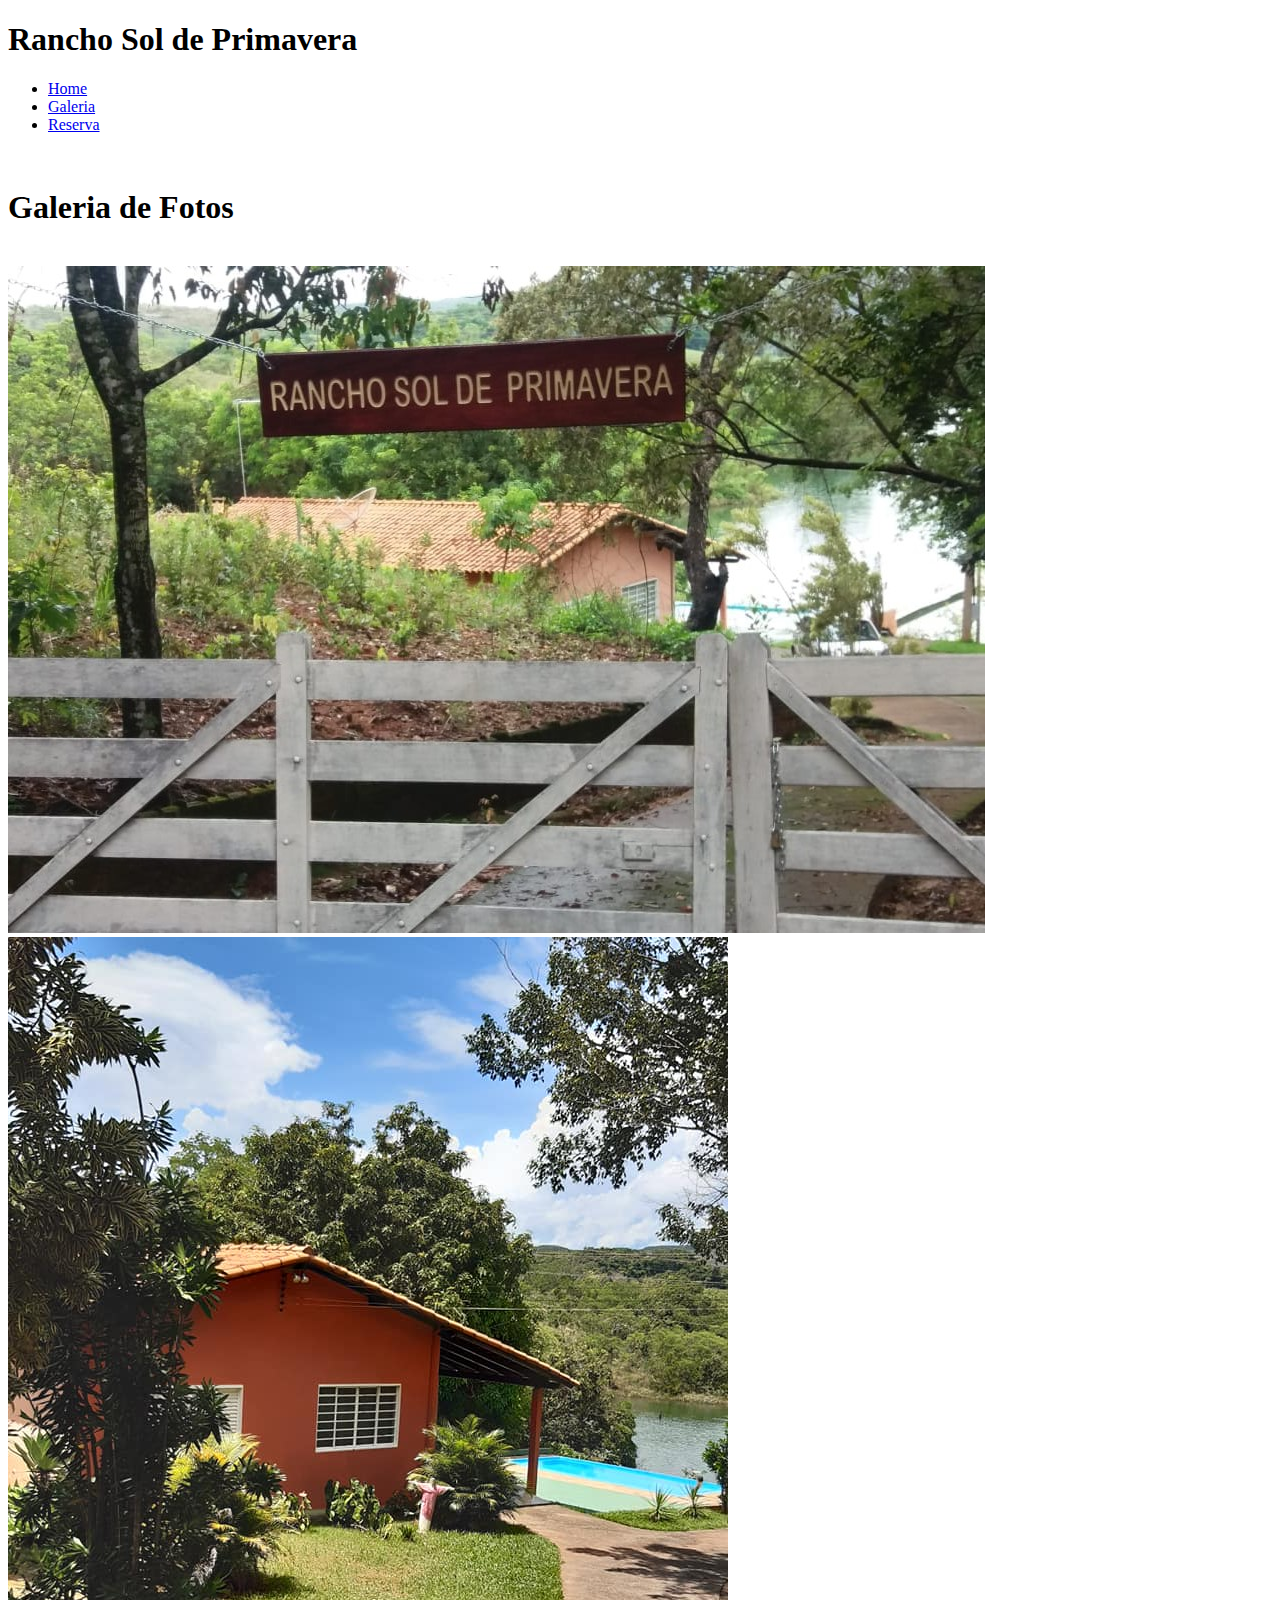
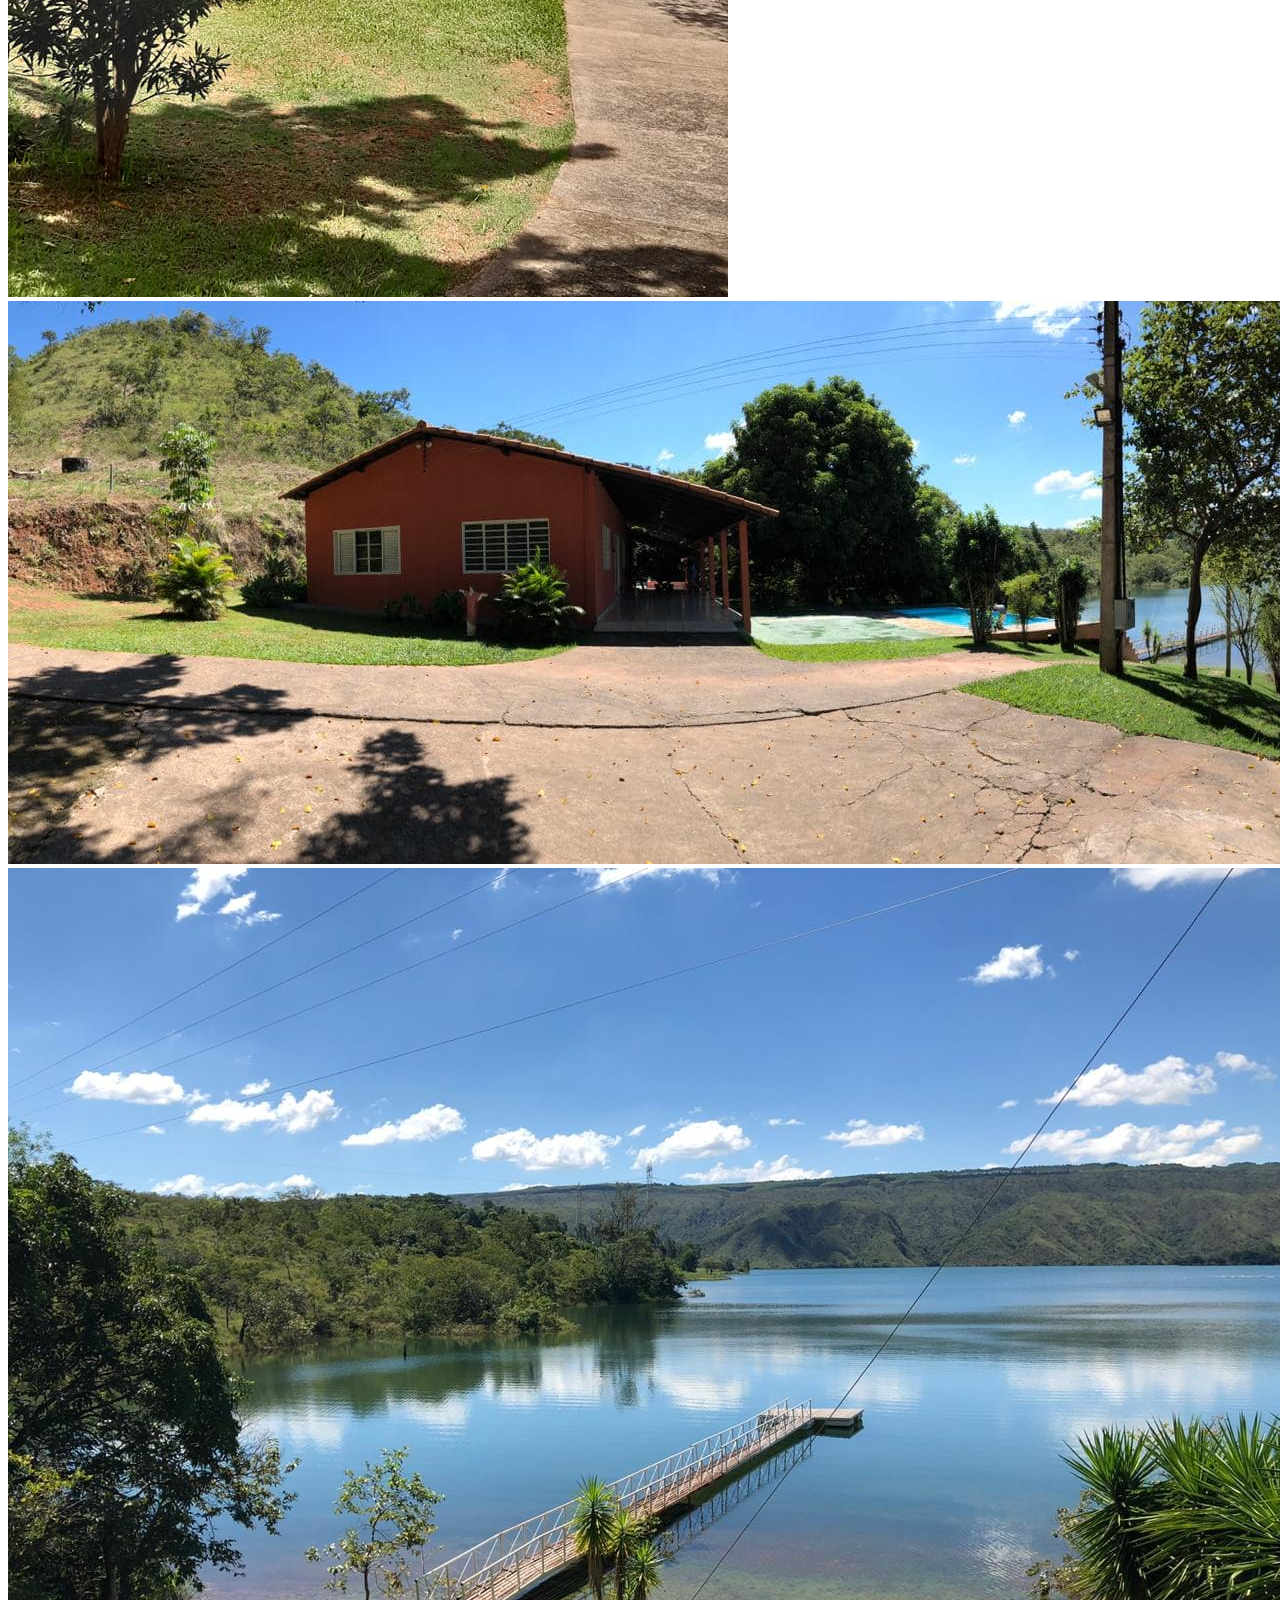
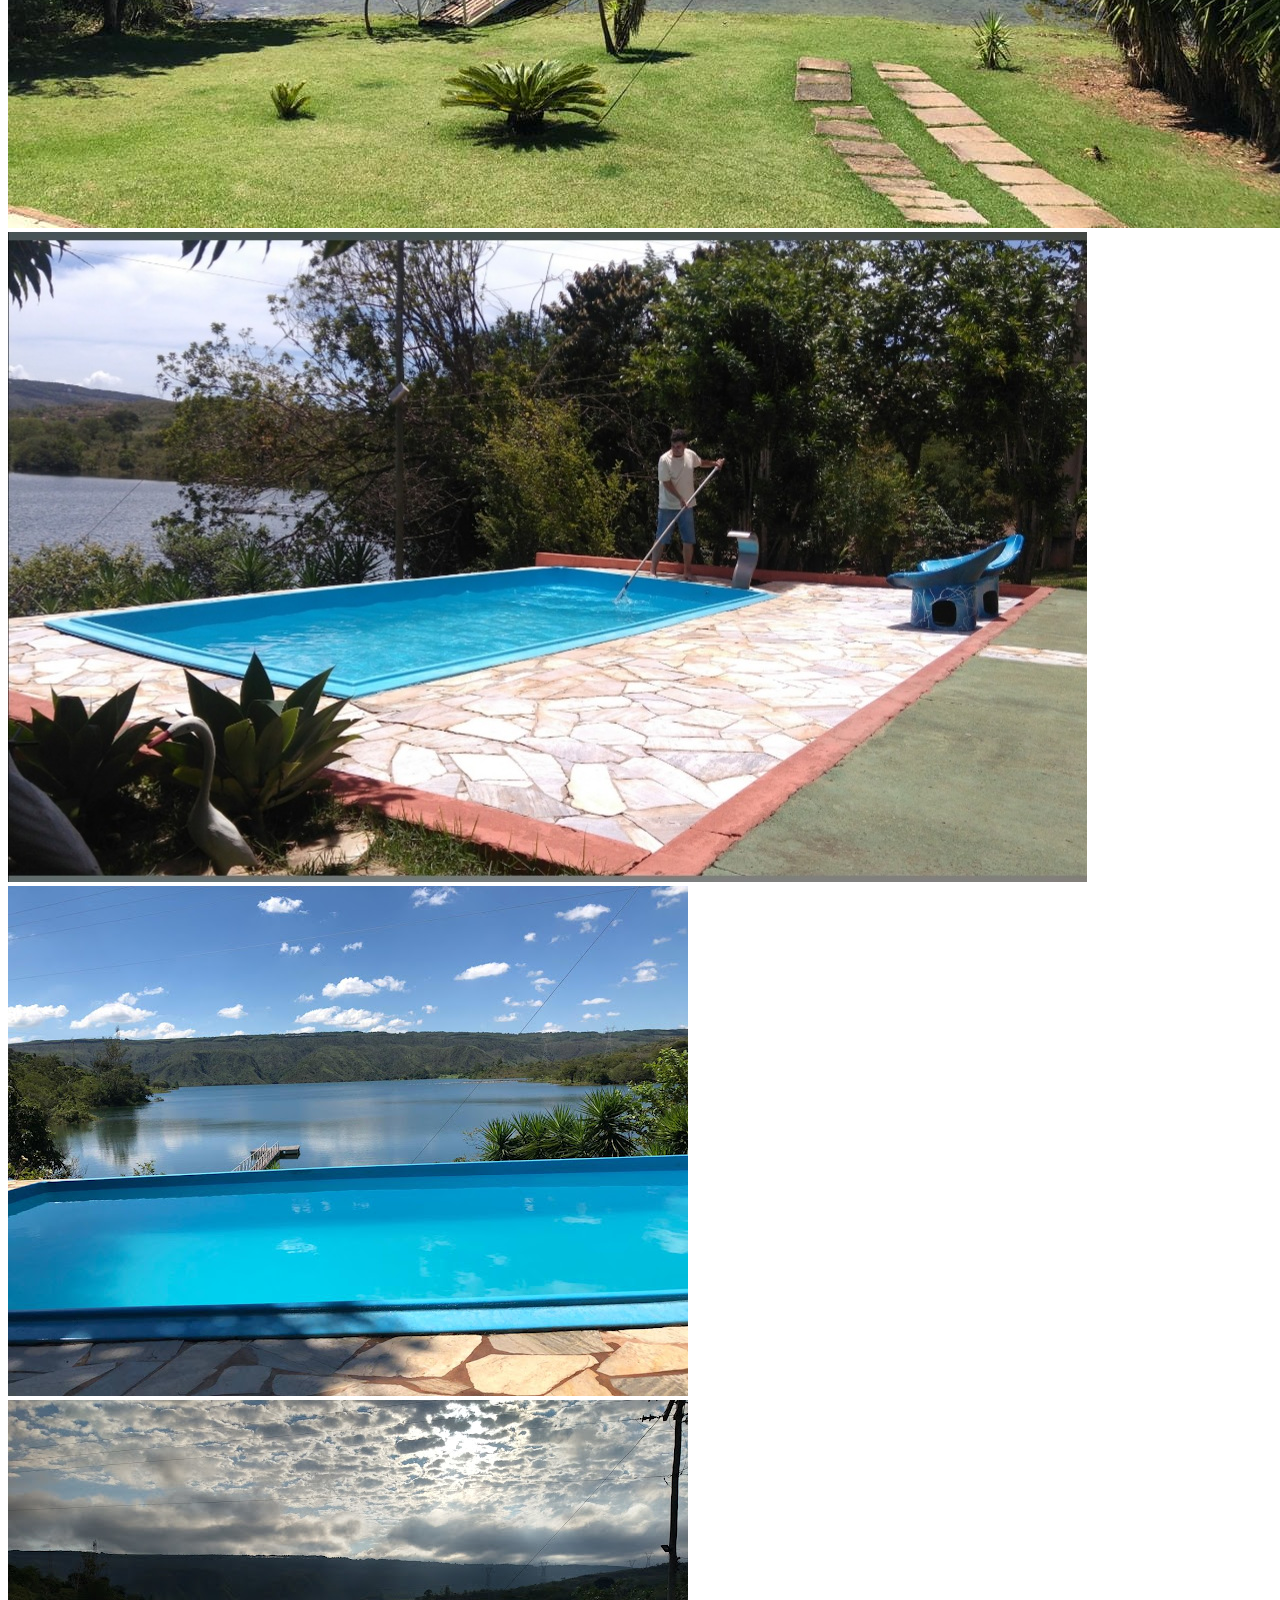
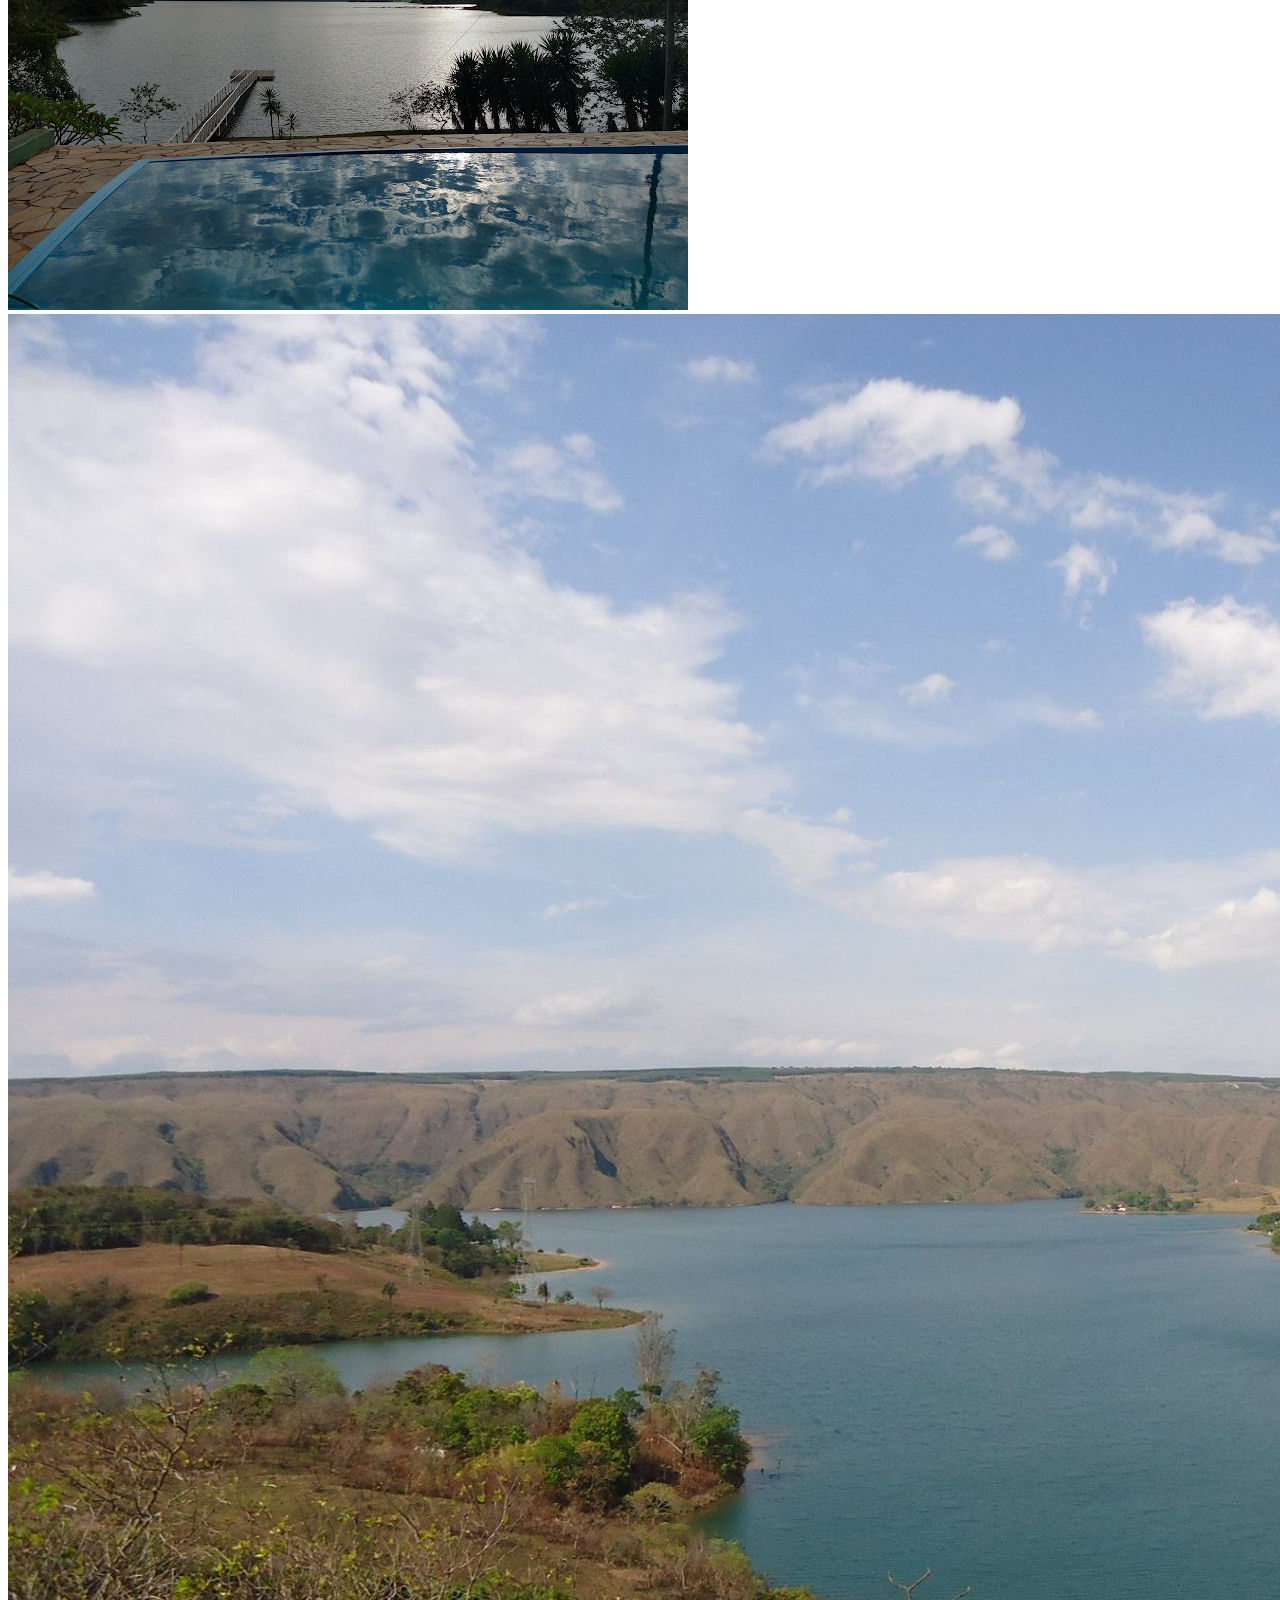
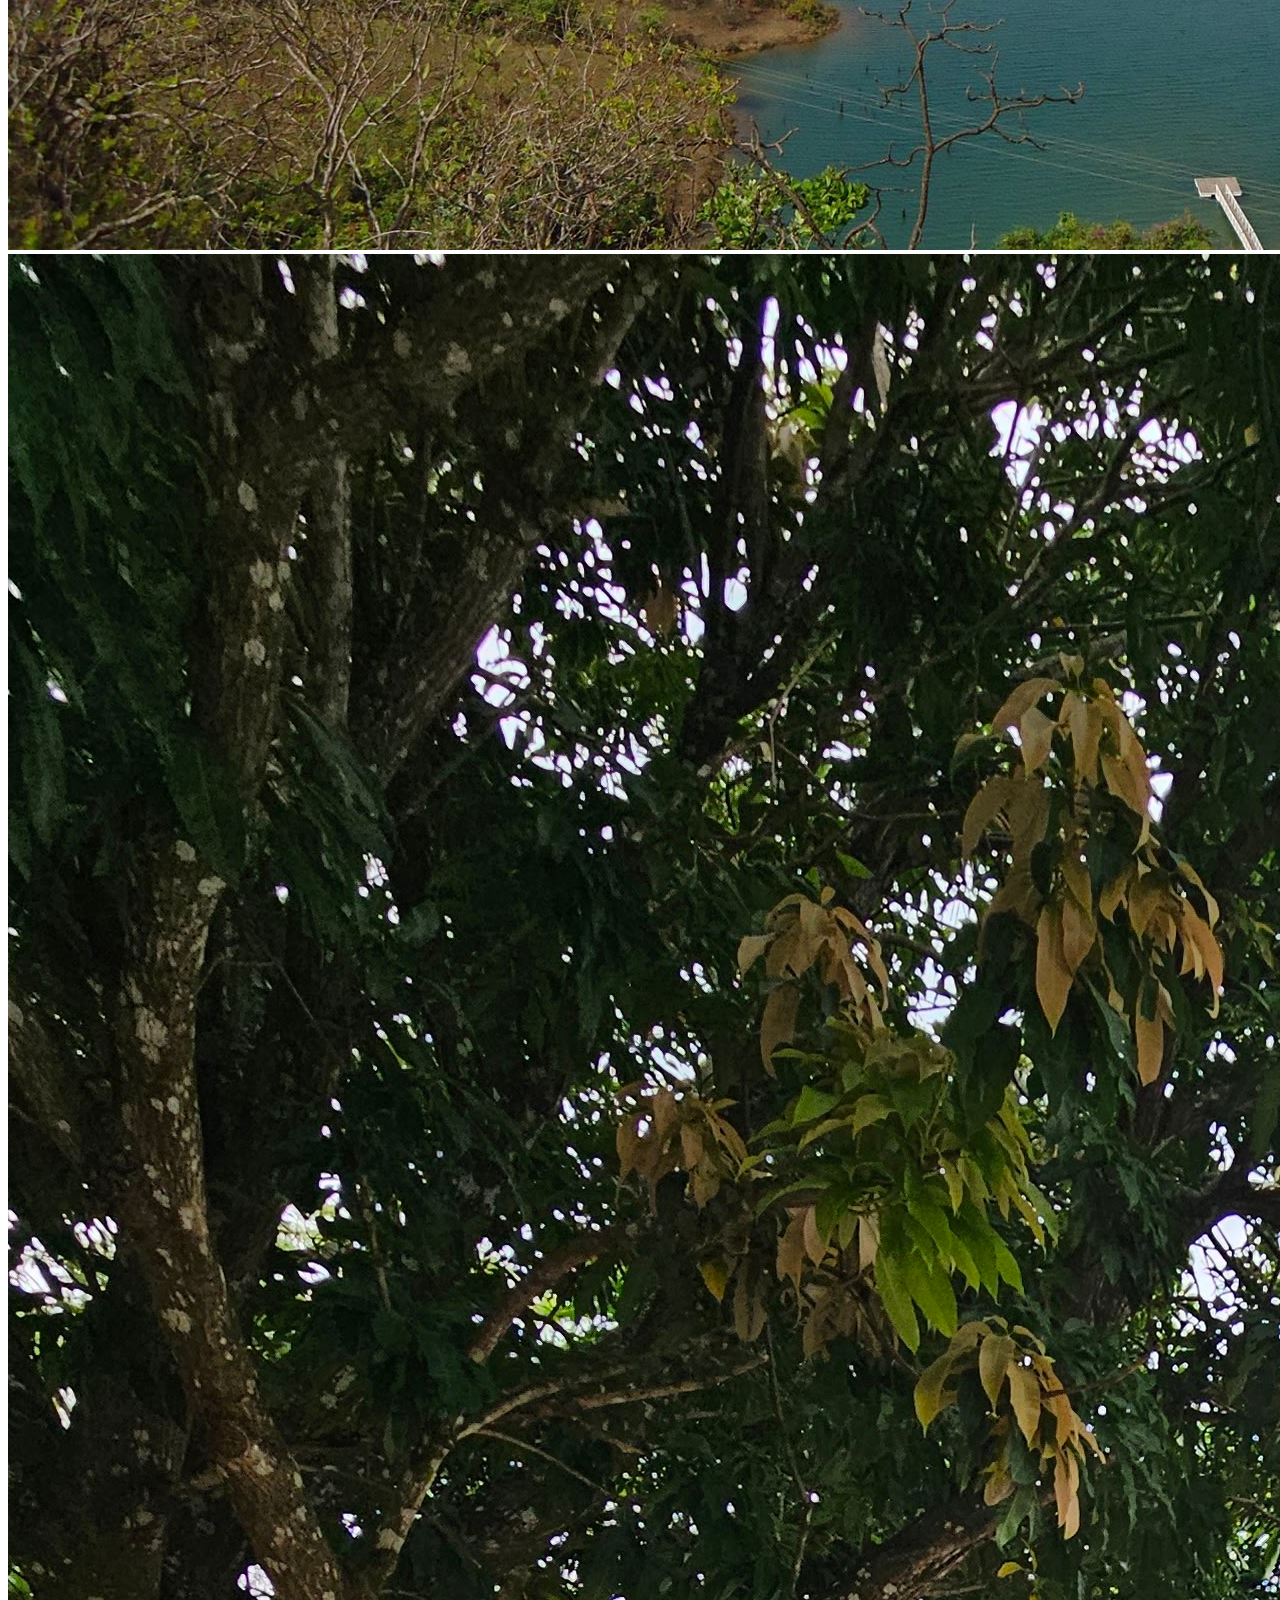
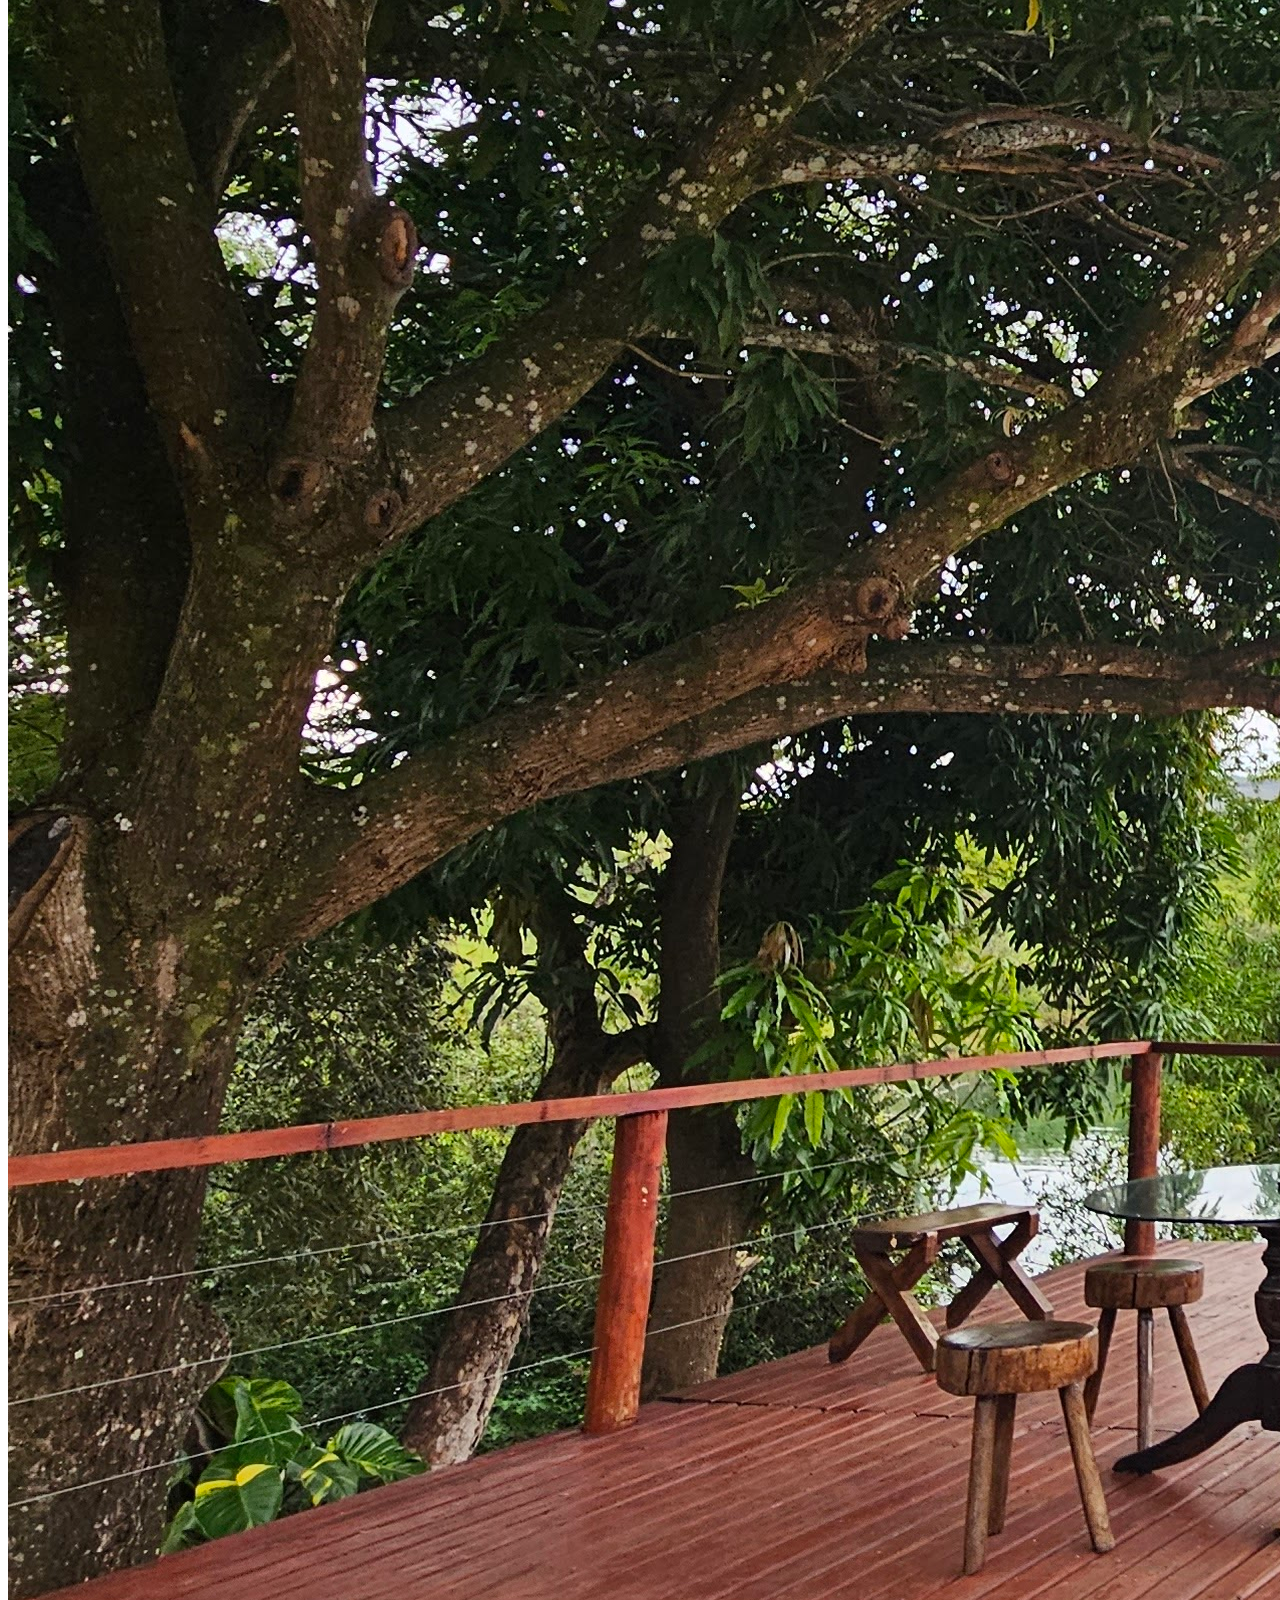
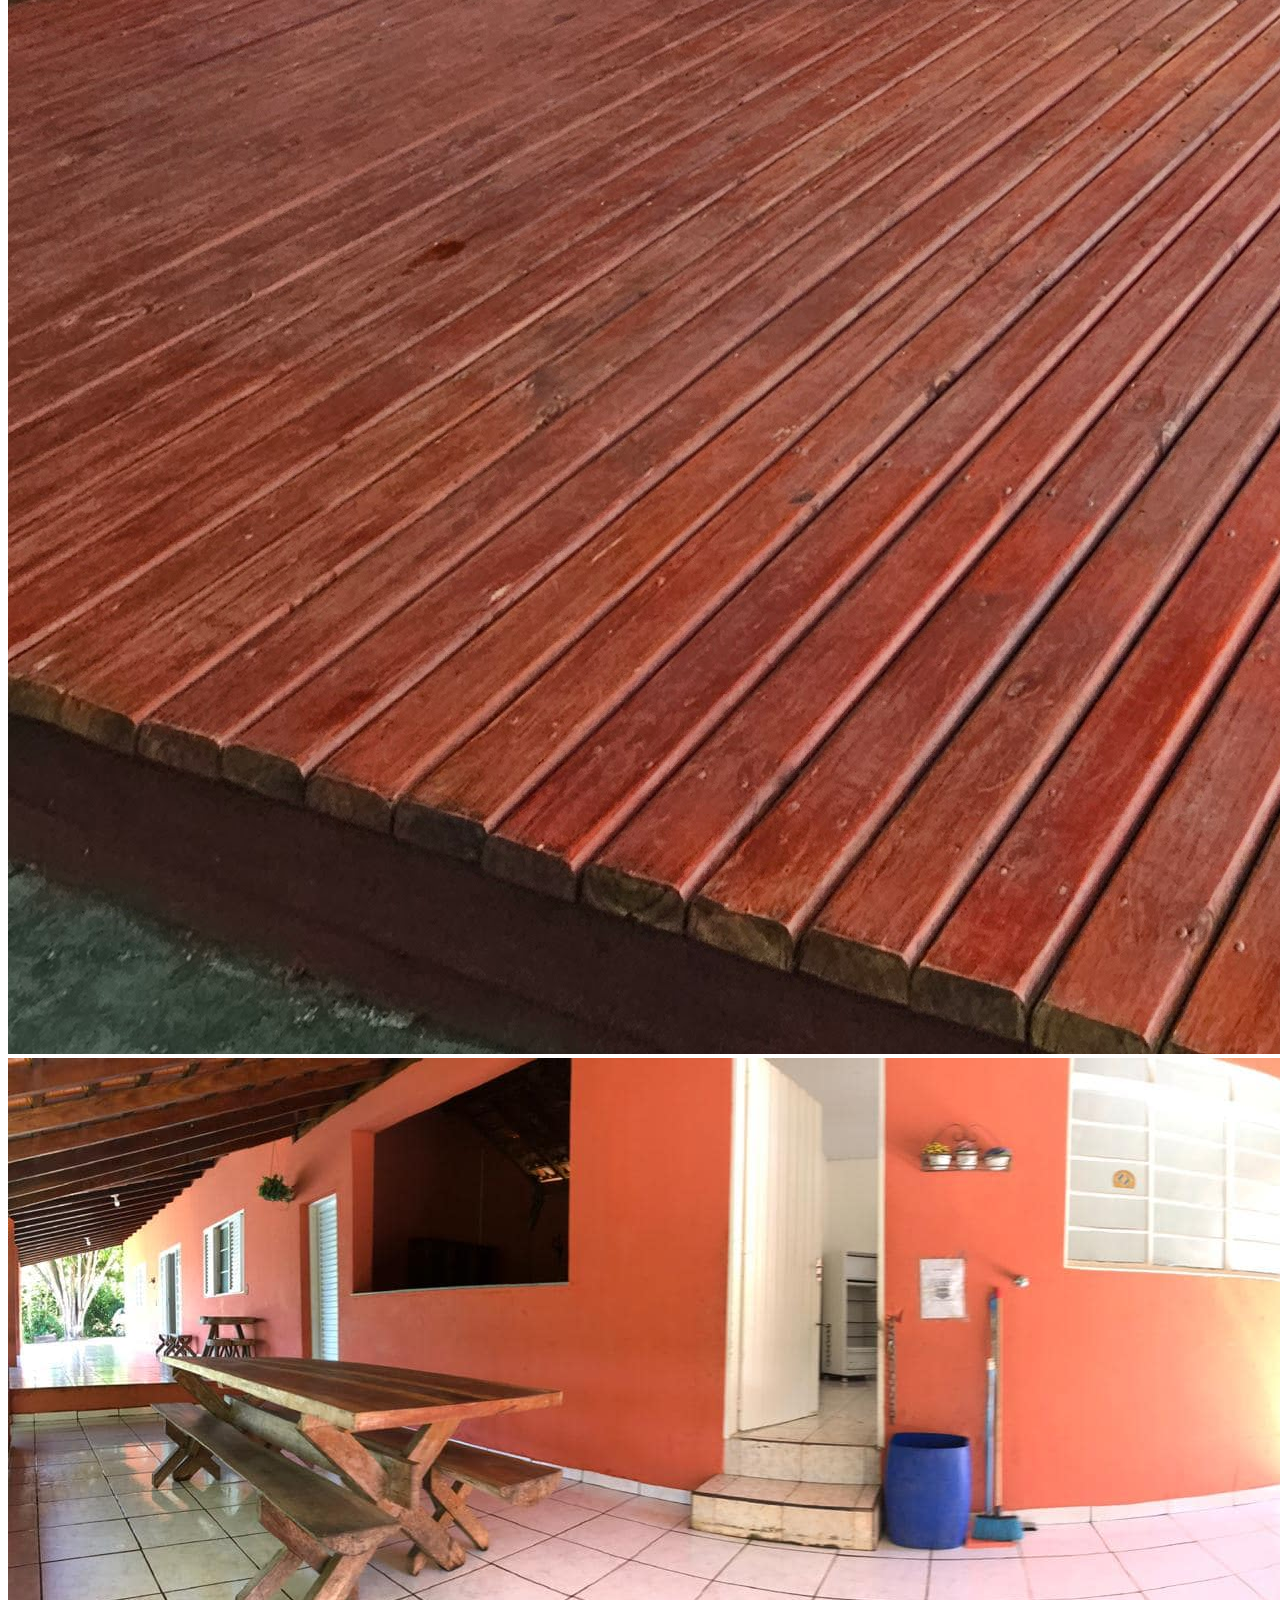
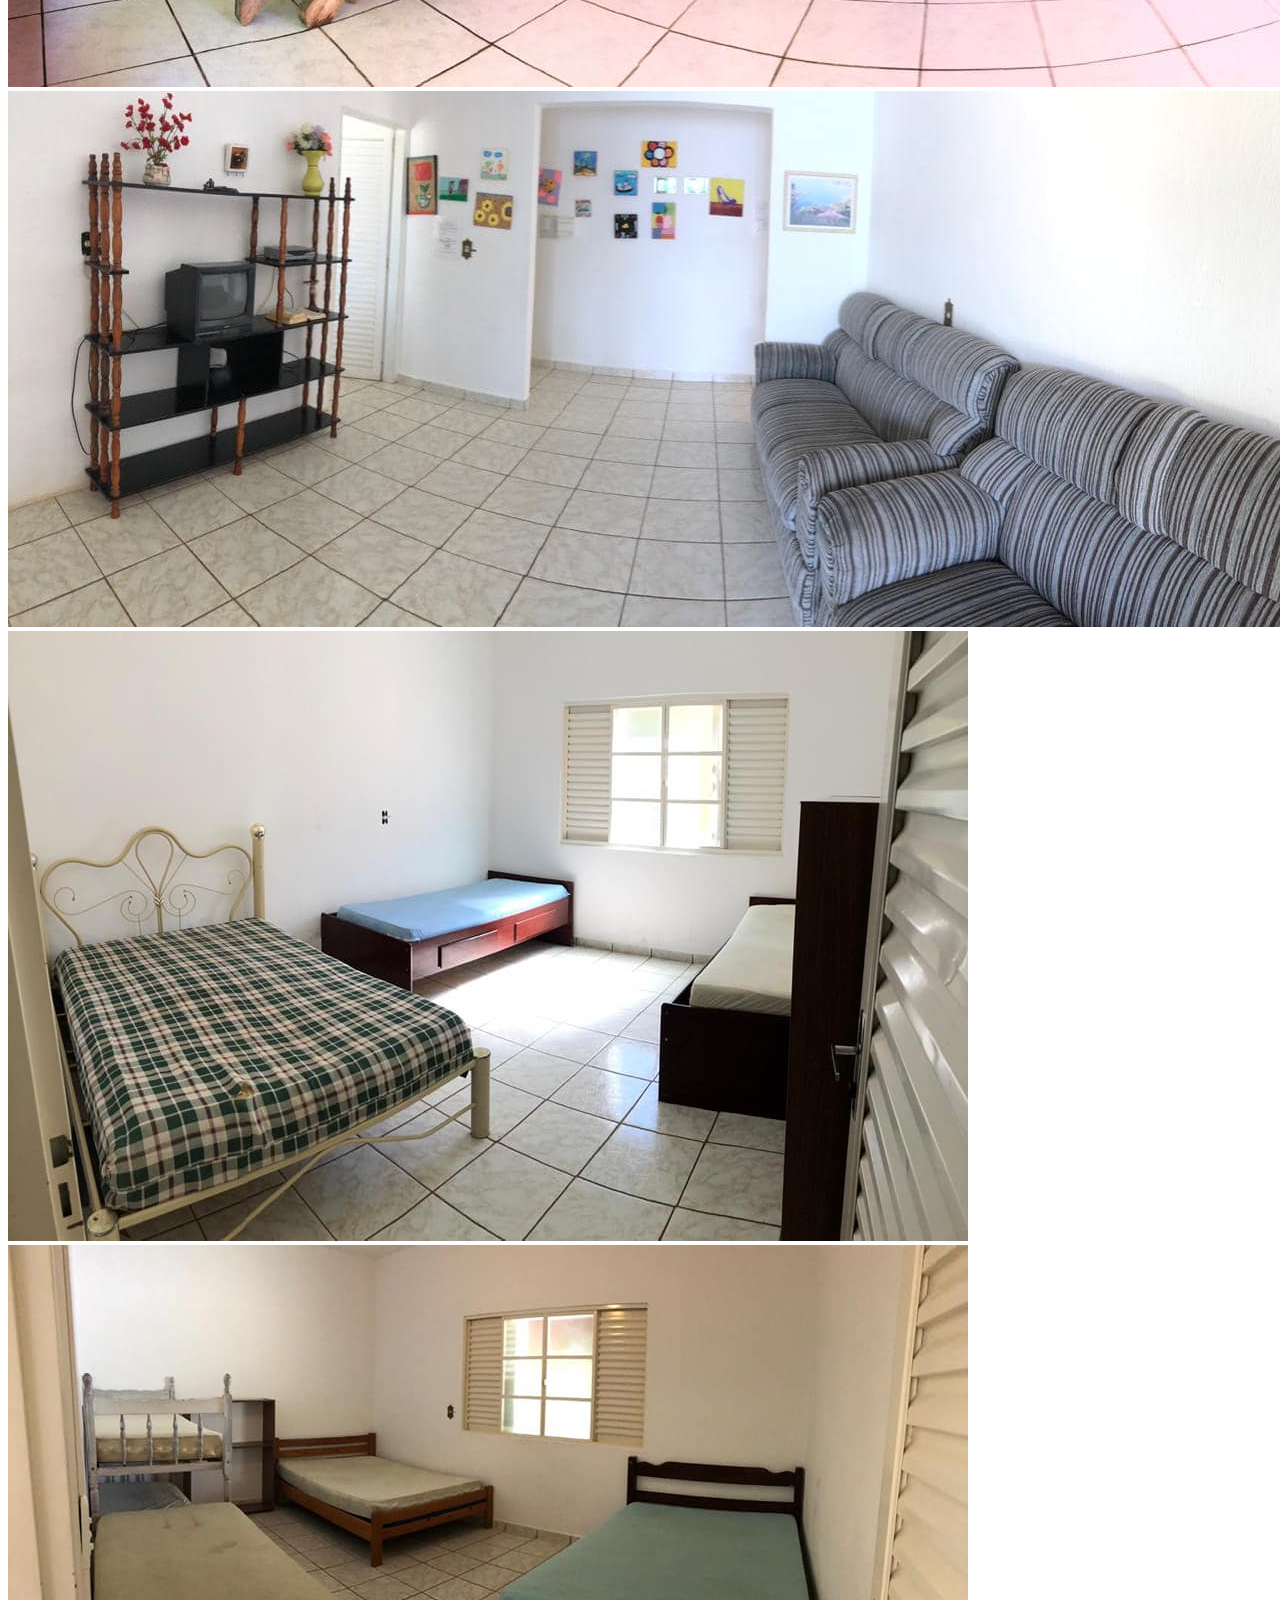
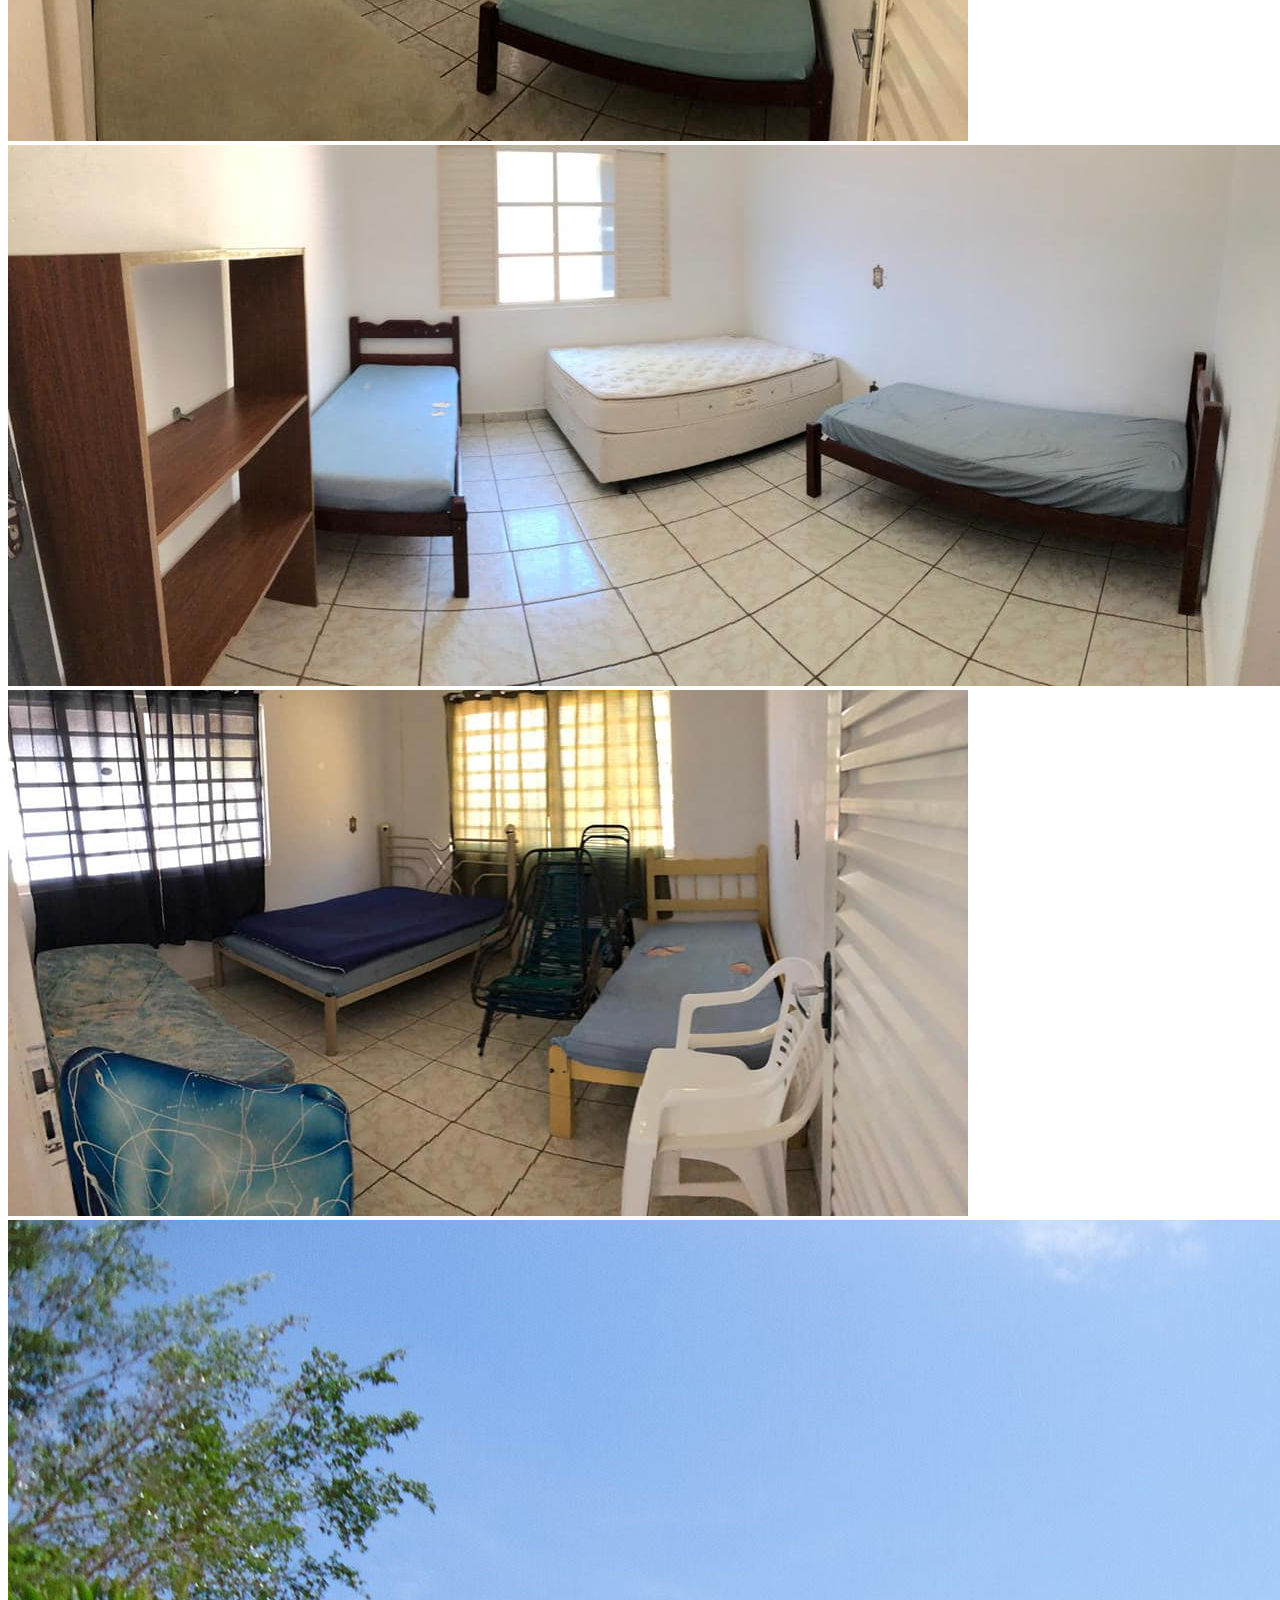
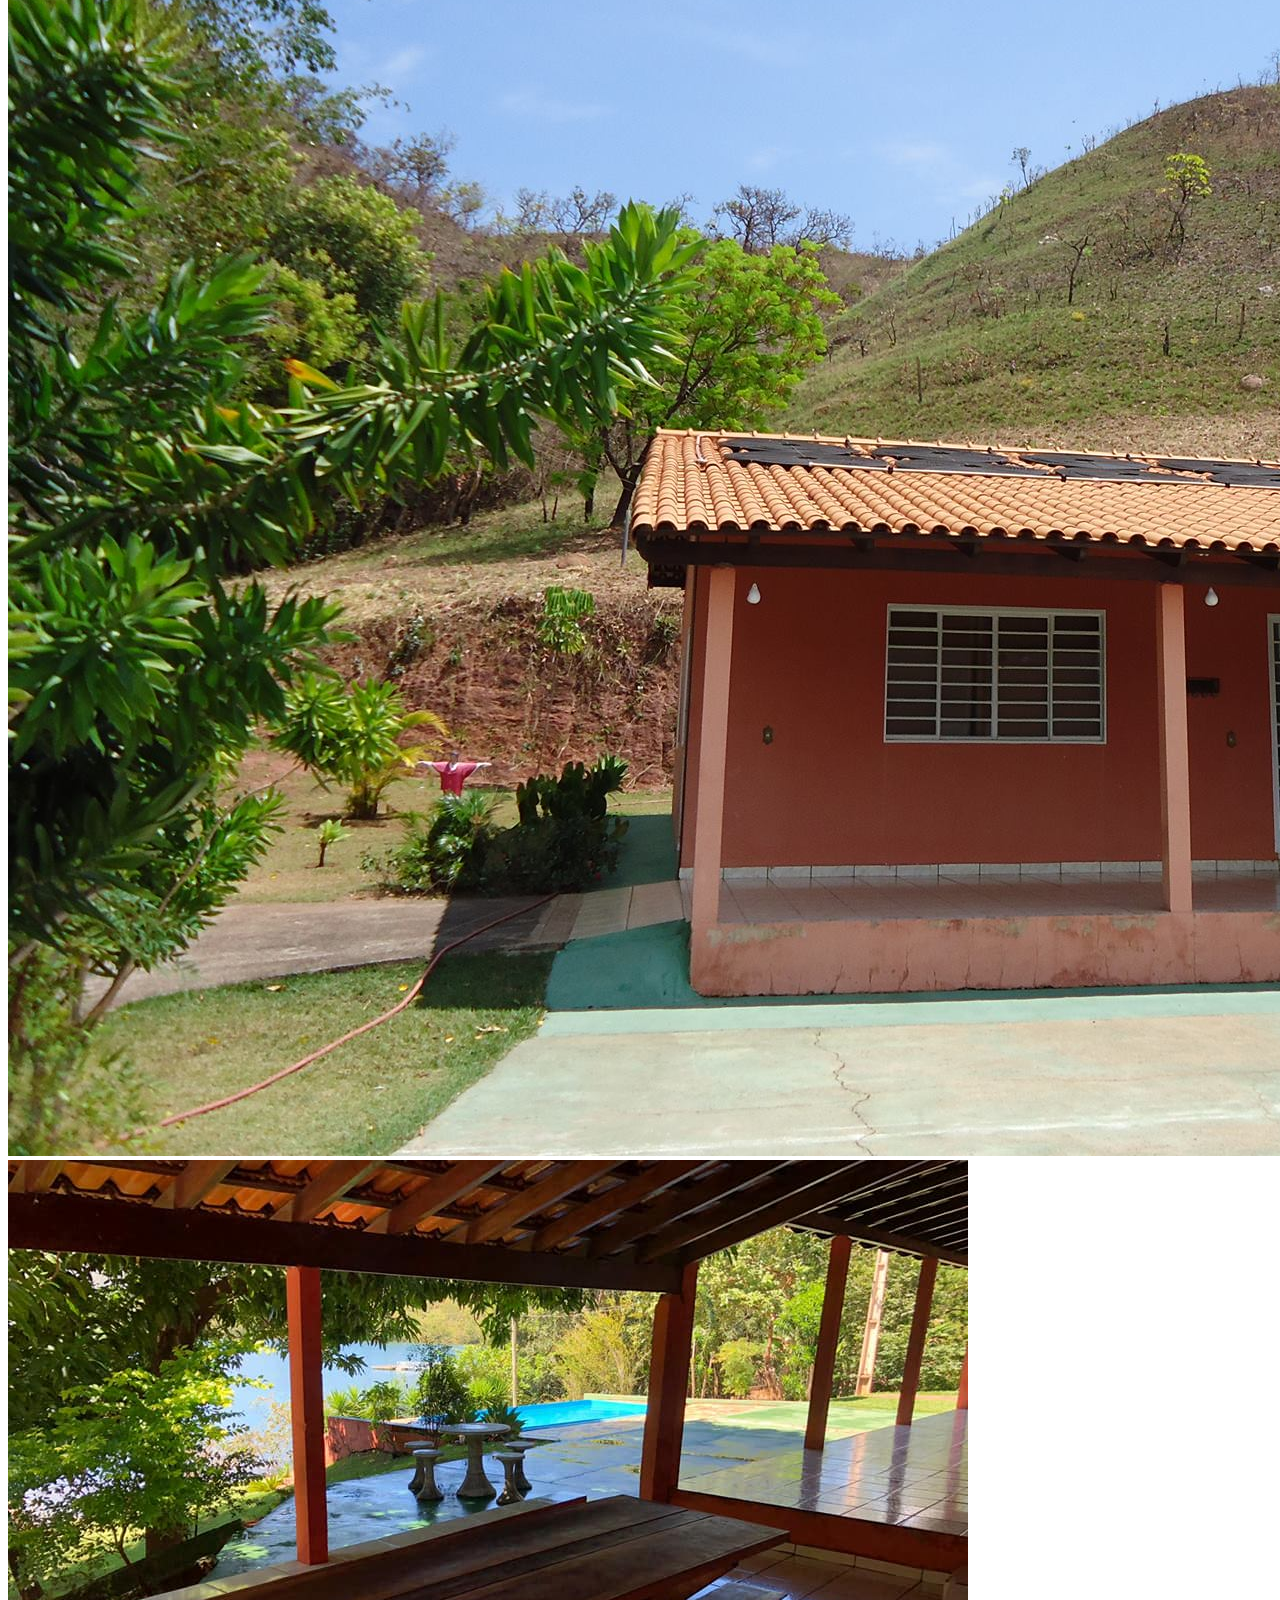
==== Galeria.html @ b5a67020 "add files" ====
<!DOCTYPE html>
<html lang="pt-BR">
<head>
    <meta charset="UTF-8">
    <meta name="viewport" content="width=device-width, initial-scale=1.0">
    <title>Sol de Primavera</title>
    <link rel="stylesheet" href="style.css">
</head>
<body>
    <header>
        <h1>Rancho Sol de Primavera</h1>
        <nav>
            <ul>
                <li><a href="index.html">Home</a></li>
                <li><a href="Galeria.html">Galeria</a></li>
                <li><a href="https://forms.gle/VckjM62ZXC9TeS5N8" target="_blank">Reserva</a></li>
            </ul>
        </nav>
    </header><br>
    <section id="Galeria">
    <h1>Galeria de Fotos</h1><br>
    
    <img src="43.jpg" alt="Foto 1" class = ".photo">
    <img src="41.jpg" alt="Foto 2" class = ".photo">
    <img src="geral.jpg" alt="Foto 3" class = ".photo">
    <img src="42.jpg" alt="Foto 4" class = ".photo">
    <img src="44 (8).jpg" alt="Foto 5" class = ".photo">
    <img src="agua.jpg" alt="Foto 6" class = ".photo">
    <img src="aguabonita.jpg" alt="Foto 7" class = ".photo"> 
    <img src="RIO.jpg" alt="Foto 8" class = ".photo">
    <img src="44 (3).jpg" alt="Foto 9" class = ".photo">
    <img src="varanda.jpg" alt="Foto 10" class = ".photo">
    <img src="sala.jpg" alt="Foto 11" class = ".photo">
    <img src="q1.jpg" alt="Foto 12" class = ".photo">
    <img src="q2.jpg" alt="Foto 13" class = ".photo">
    <img src="q3.jpg" alt="Foto 14" class = ".photo">
    <img src="q4.jpg" alt="Foto 15" class = ".photo">
    <img src="MORO.jpg" alt="Foto 16" class = ".photo">
    <img src="mesa.jpg" alt="Foto 17" class = ".photo">
    <img src="cozinhas.jpg" alt="Foto 17" class = ".photo">
    <img src="queen.jpg" alt="Foto 18" class = ".photo">
    <img src="25.jpg" alt="Foto 19" class = ".photo">
    <img src="23.jpg" alt="Foto 20" class = ".photo">
    <img src="24.jpg" alt="Foto 21" class = ".photo">
    <img src="15.jpg" alt="Foto 22" class = ".photo">
    <img src="22.jpg" alt="Foto 24" class = ".photo">
    <img src="21.jpg" alt="Foto 25" class = ".photo">
    <img src="20.jpg" alt="Foto 26" class = ".photo">
     


</section>

<footer>
    <pre>&copy; 2023 Rancho Sol de Primavera</pre><br>
    <pre>Rancho Sol de Primavera - Estr. Estreito Mascarenhas, Claraval - MG, 37997-000</pre>
</footer>

</body>
</html>
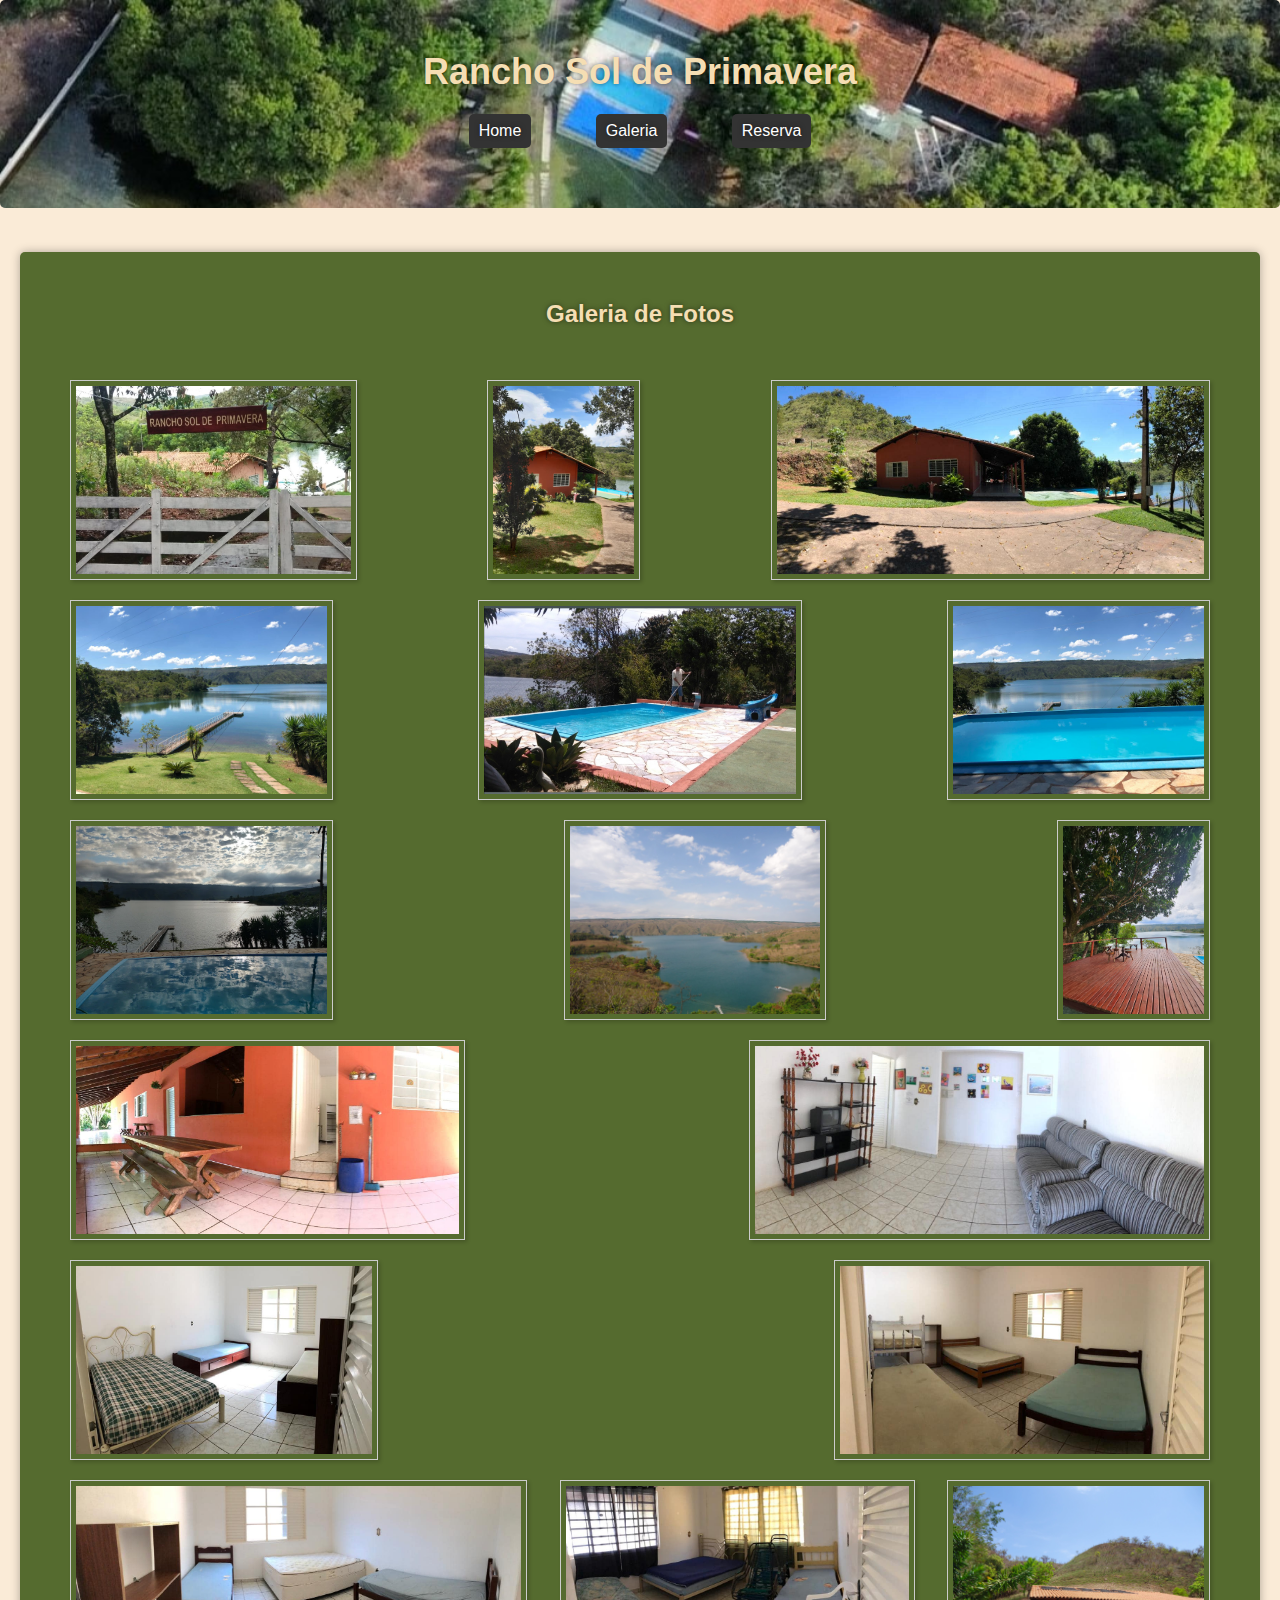
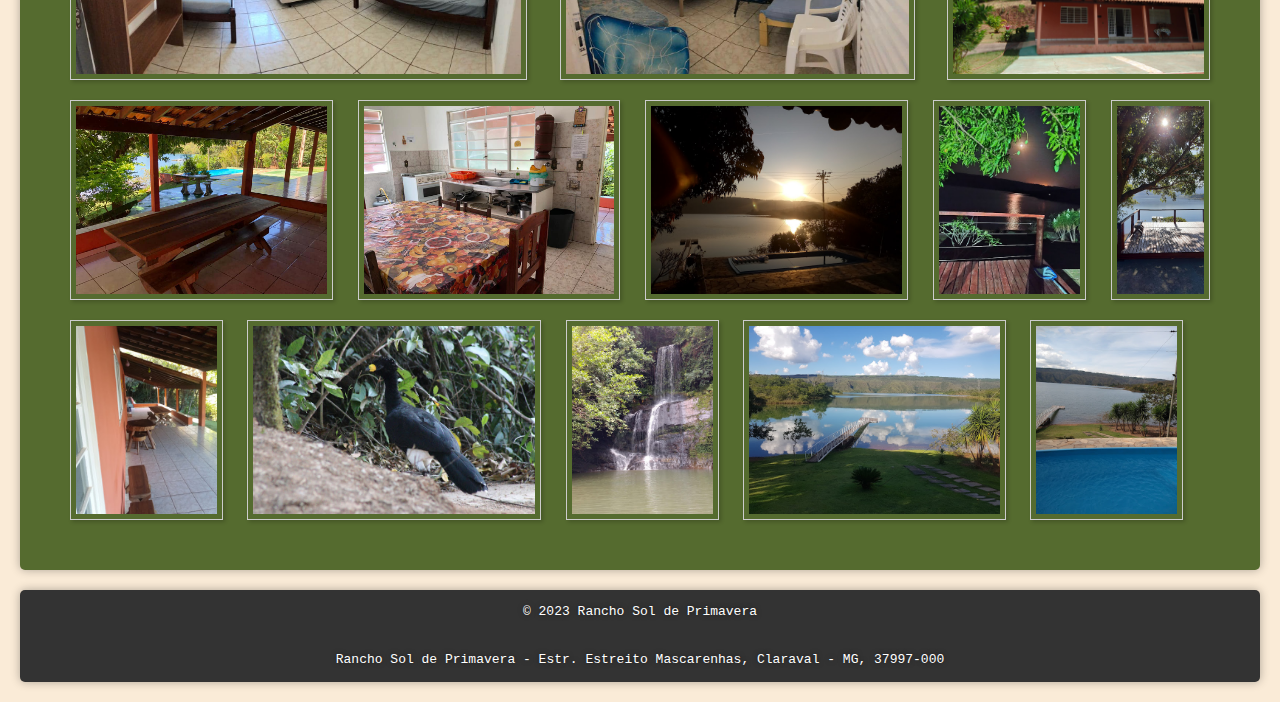
==== commit 333f3f8c: "Style" ====
--- a/Galeria.html
+++ b/Galeria.html
@@ -4,7 +4,7 @@
     <meta charset="UTF-8">
     <meta name="viewport" content="width=device-width, initial-scale=1.0">
     <title>Sol de Primavera</title>
-    <link rel="stylesheet" href="style.css">
+    <link rel="stylesheet" href="Style.css">
 </head>
 <body>
     <header>
--- a/Style.css
+++ b/Style.css
@@ -0,0 +1,184 @@
+* {
+    margin: 0;
+    padding: 0;
+    box-sizing: border-box;
+}
+
+body {
+    font-family: Arial, Helvetica, sans-serif;
+    background-color: antiquewhite;
+    color: #333;
+    line-height: 1.5em;
+}
+
+header {
+    background-image: url('111.jpg');
+    background-size: cover;
+    color: olive;
+    text-align: center;
+    text-shadow: 0px 0px 5px rgba(0, 0, 0, 0.5);
+    padding: 50px 0;
+    border-radius: 5px;
+
+}
+
+header h1 {
+    font-size: 36px;
+    text-shadow: 0px 0px 5px rgba(0, 0, 0, 0.5);
+    text-decoration: wavy;
+    color: wheat;
+}
+
+nav ul {
+    list-style: none;
+}
+
+nav ul li a {
+    border: #333;
+    text-align: center;
+    background-color: #333;
+    display: inline-block;
+    align-items: center;
+    justify-content: center;
+    text-shadow: 0px 0px 5px rgba(0, 0, 0, 0.5);
+    transition: transform 0.2s;
+}
+
+nav ul li a:hover {
+    transform: scale(1.1);
+    background-color: darkolivegreen;
+    color: wheat;
+}
+
+nav a {
+    text-decoration: none;
+    color: #fff;
+    text-shadow: 0px 0px 5px rgba(0, 0, 0, 0.5);
+    border: #333;
+    border-radius: 5px;
+    padding: 5px 10px;
+}
+
+nav li {
+    text-decoration: double;
+    text-size-adjust: 20px;
+    color: #fff;
+    text-shadow: 0px 0px 5px rgba(0, 0, 0, 0.5);
+    border: #333;
+    display: inline-block;
+    justify-content: center;
+    align-items: center;
+    border-radius: 5px;
+    padding: 10px 20px;
+    margin: 0 10px;
+}
+
+
+section {
+    padding: 40px;
+    line-height: 1.5em;
+    text-align: justify;
+    text-justify: inter-word;
+    background-color: darkolivegreen;
+    color: black;
+    border-radius: 5px;
+    margin: 20px;
+    box-shadow: 0px 0px 10px rgba(0, 0, 0, 0.3);
+
+}
+
+h1 {
+    font-size: 24px;
+    margin-bottom: 10px;
+    text-decoration: solid;
+    text-shadow: 0px 0px 5px rgba(0, 0, 0, 0.5);
+    color: wheat;
+    border: #333;
+    border-radius: 5px;
+    padding: 10px 20px;
+    text-align: center;
+}
+
+h2 {
+    font-size: 24px;
+    margin-bottom: 20px;
+    text-decoration: solid;
+    text-shadow: 0px 0px 5px rgba(0, 0, 0, 0.5);
+    color: wheat;
+    border: #333;
+    border-radius: 5px;
+    padding: 10px 20px;
+
+}
+
+h4 {
+    font-size: 17px;
+    margin-bottom: 15px;
+    text-decoration: solid;
+    text-shadow: olive;
+    color: #333;
+    border: #333;
+    border-radius: 10px;
+    padding: 10px 20px;
+
+
+}
+
+
+p {
+    font-size: 20px;
+    margin-bottom: 15px;
+    text-decoration: solid;
+    text-shadow: olive;
+    color: #333;
+    border: #333;
+    border-radius: 10px;
+    padding: 10px 20px;
+
+
+}
+
+.btn {
+    display: inline-block;
+    background-color: #333;
+    color: #fff;
+    padding: 10px 20px;
+    text-decoration: none;
+    border-radius: 5px;
+}
+
+footer {
+    text-align: center;
+    padding: 10px 0;
+    background-color: #333;
+    color: #fff;
+    text-shadow: 0px 0px 5px rgba(0, 0, 0, 0.5);
+    border-radius: 5px;
+    margin: 20px;
+    box-shadow: 0px 0px 10px rgba(0, 0, 0, 0.3);
+}
+
+.Galeria {
+    display: flex;
+    flex-wrap: wrap;
+    justify-content: space-around;
+    margin: 5px;
+    border: 1px solid #ccc;
+    float: left;
+    width: 180px;
+    height: 180px;
+    margin: 5px;
+
+}
+
+img {
+    width: auto;
+    height: 200px;
+    text-align: center;
+    vertical-align: middle;
+    margin: 10px;
+    padding: 5px;
+    border: 1px solid #ccc;
+    box-shadow: 2px 2px 4px rgba(0, 0, 0, 0.2);
+
+}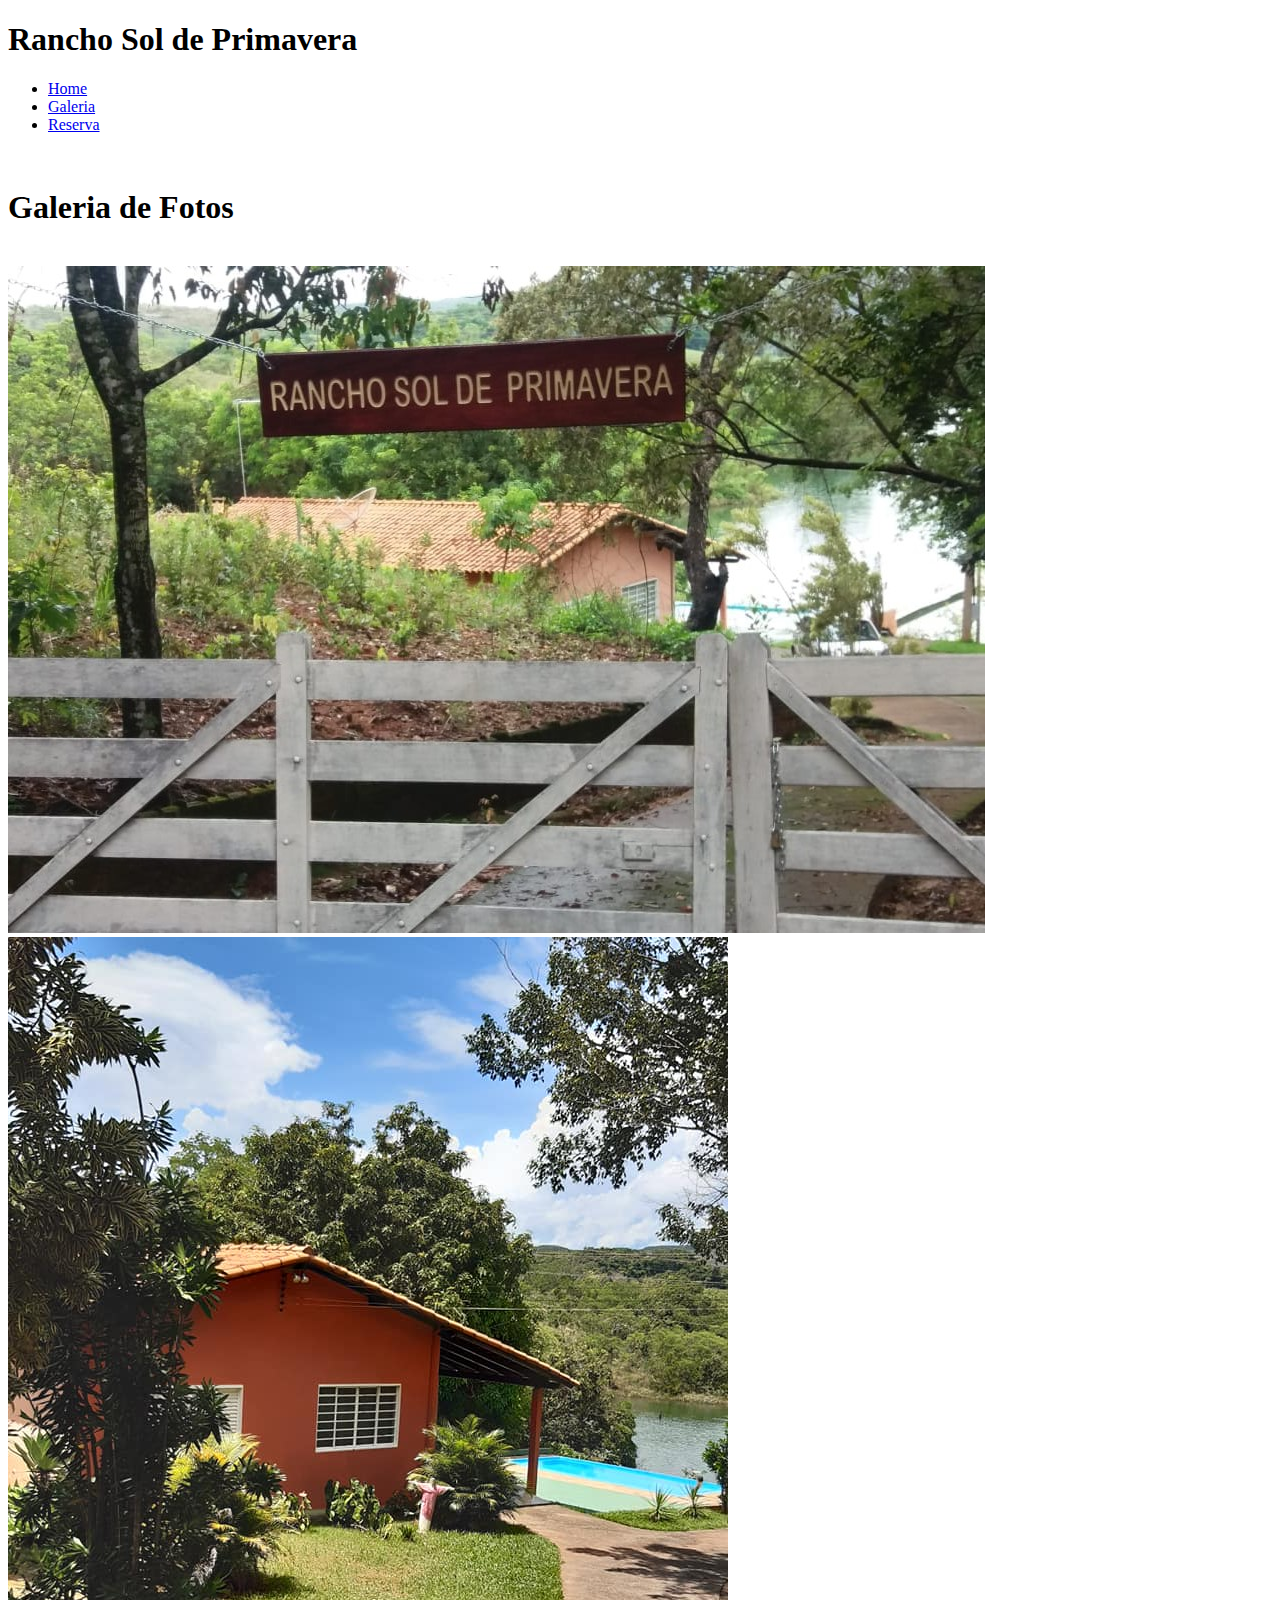
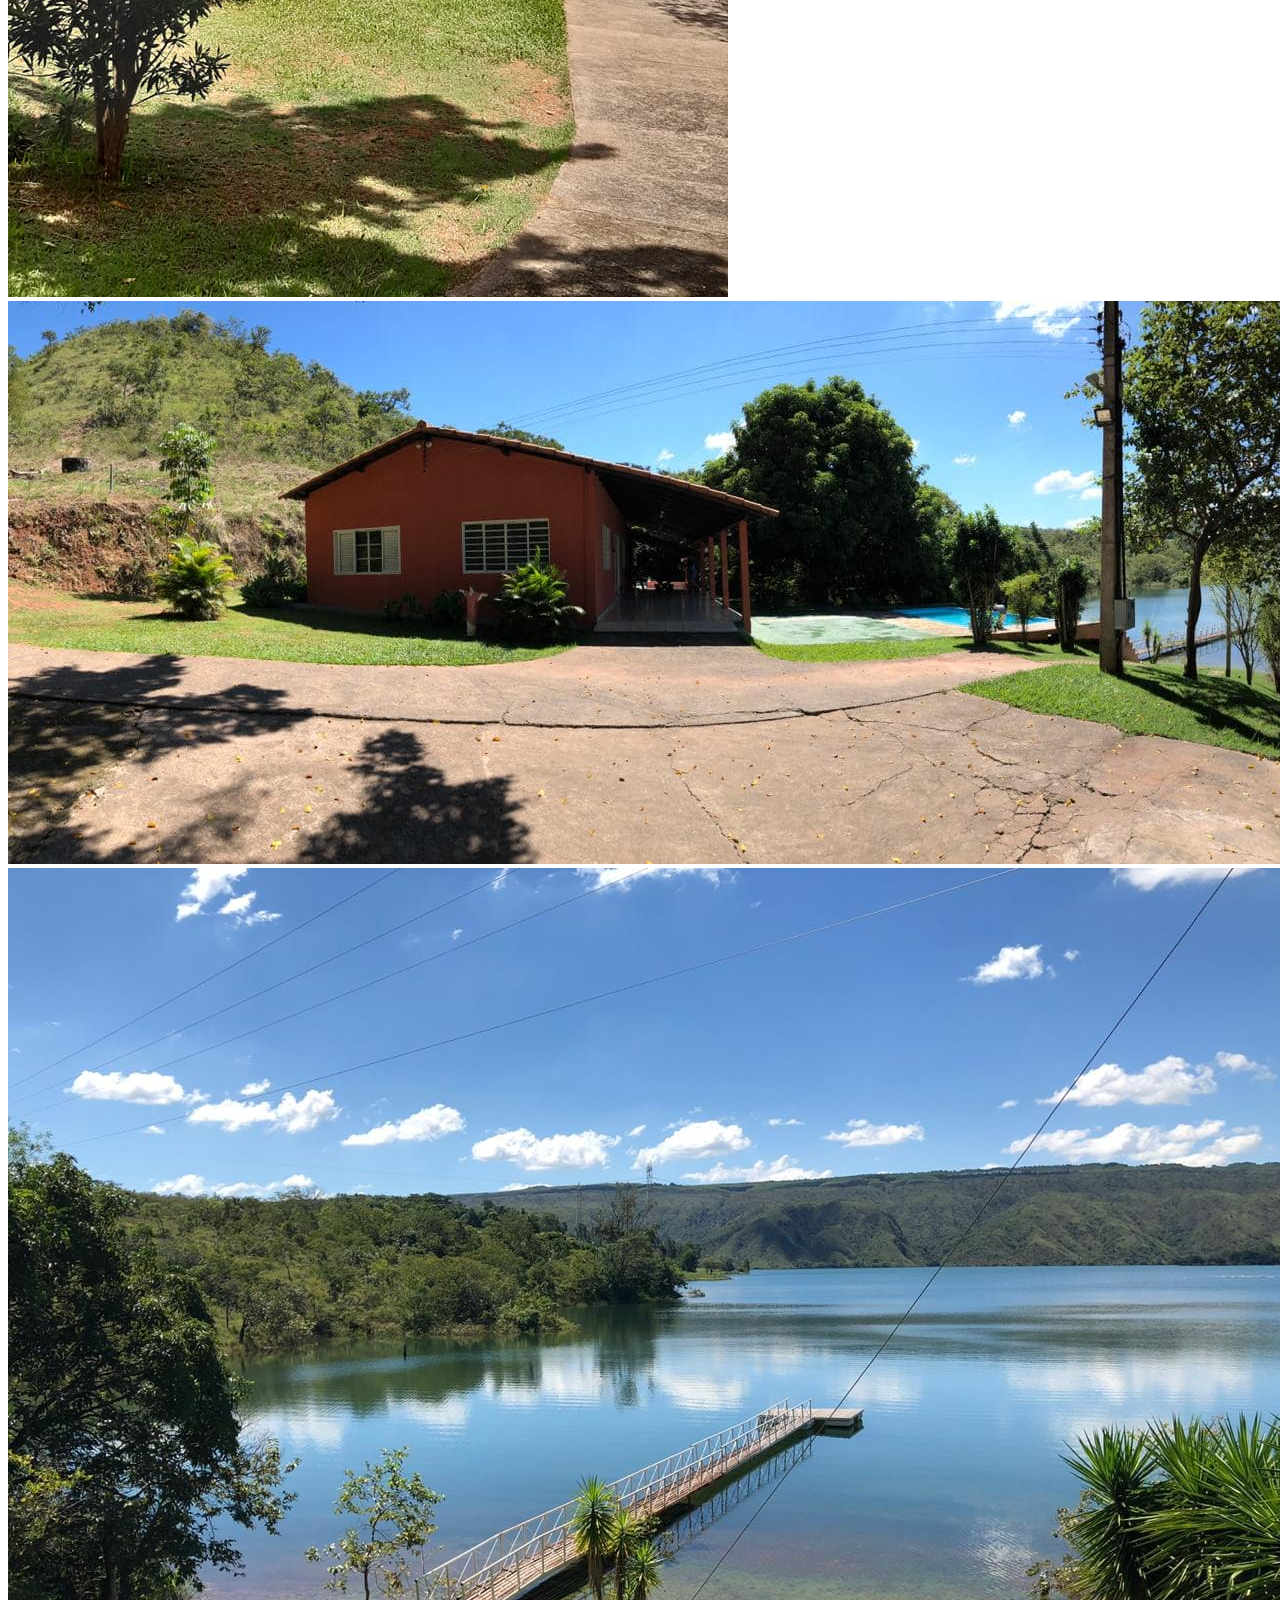
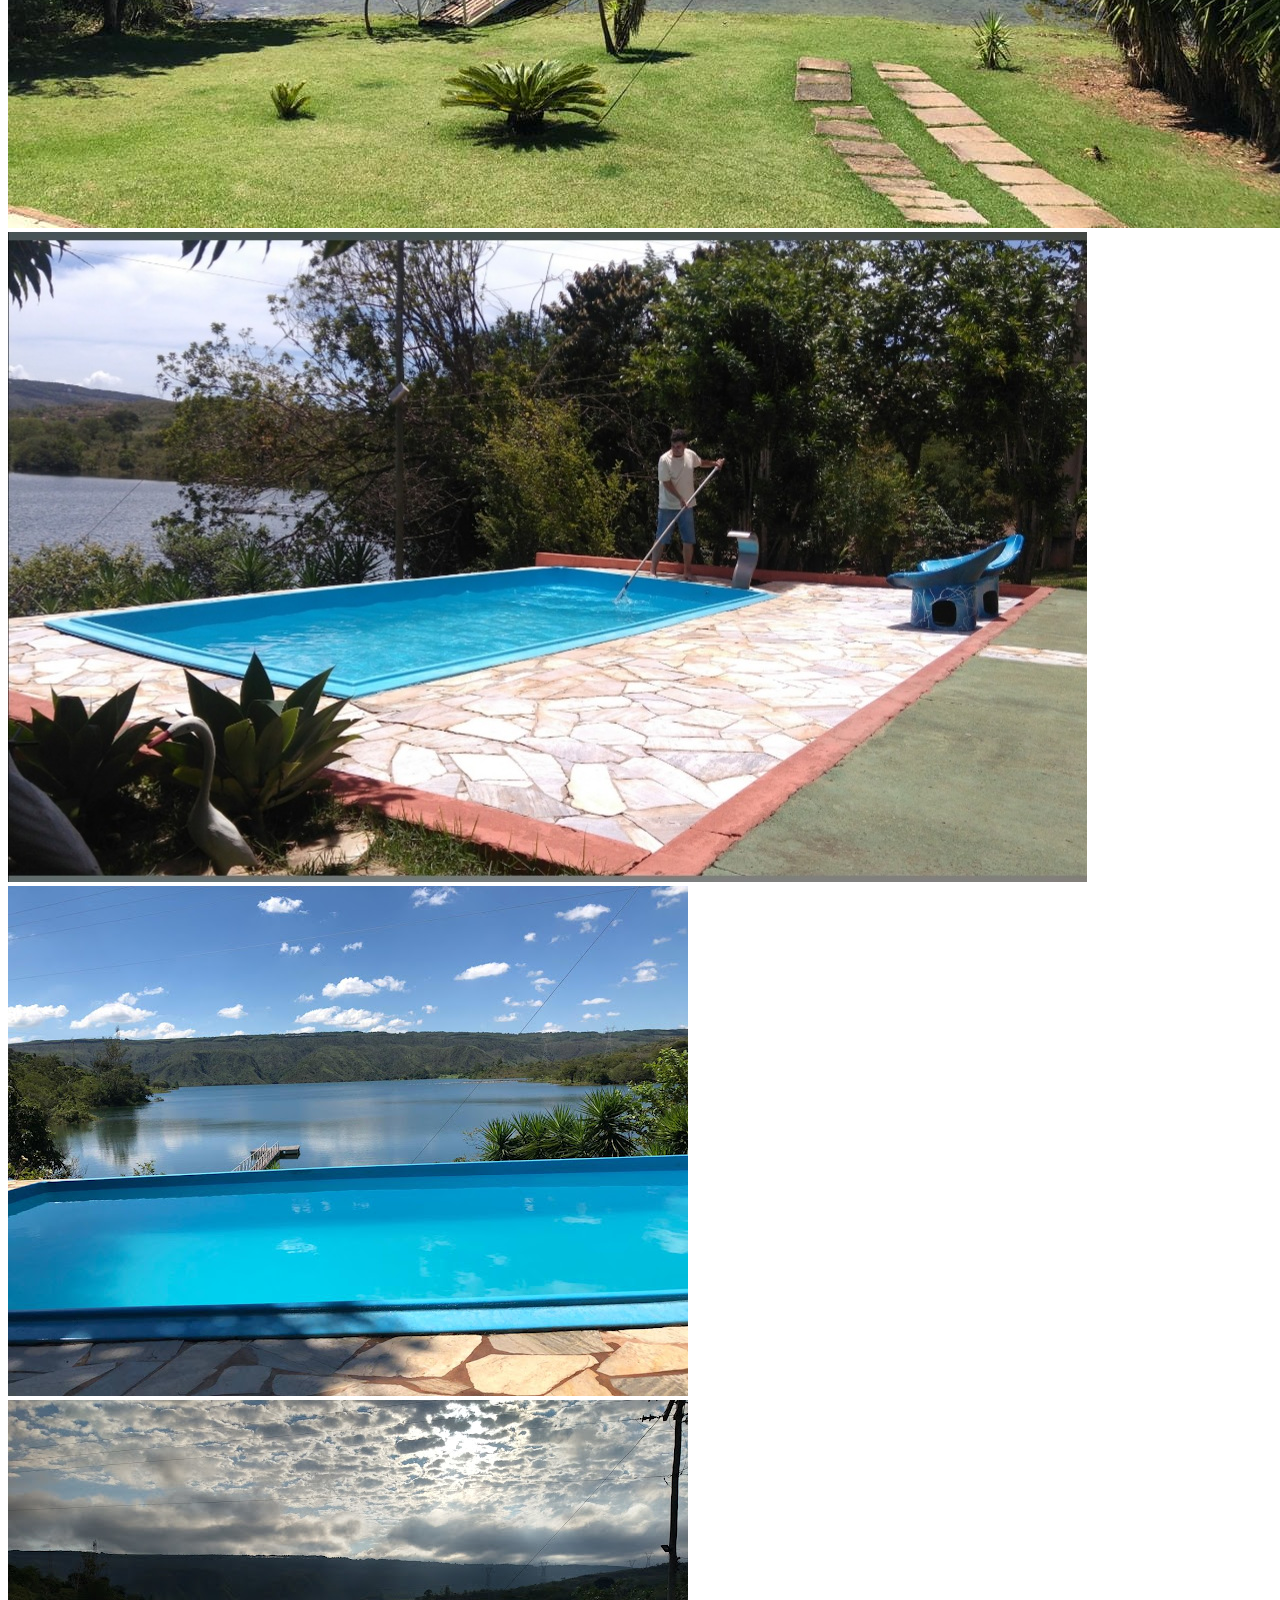
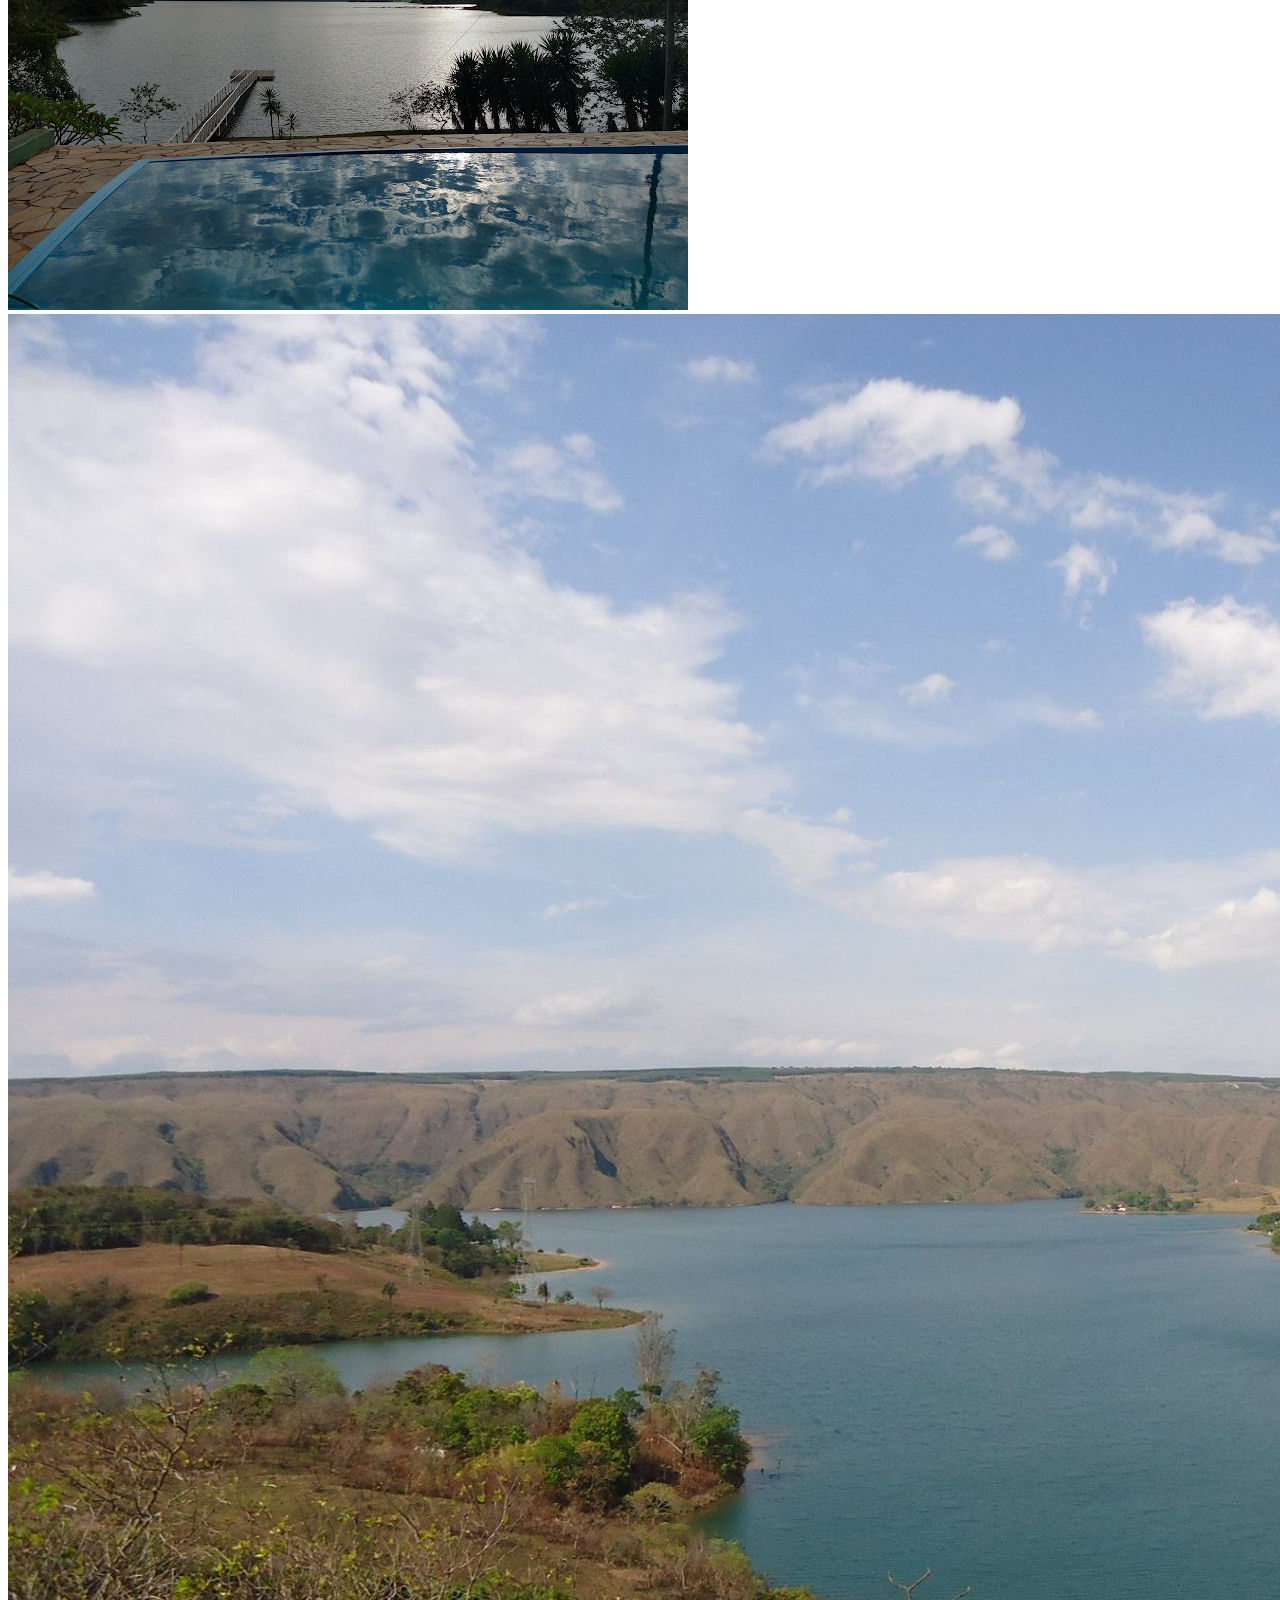
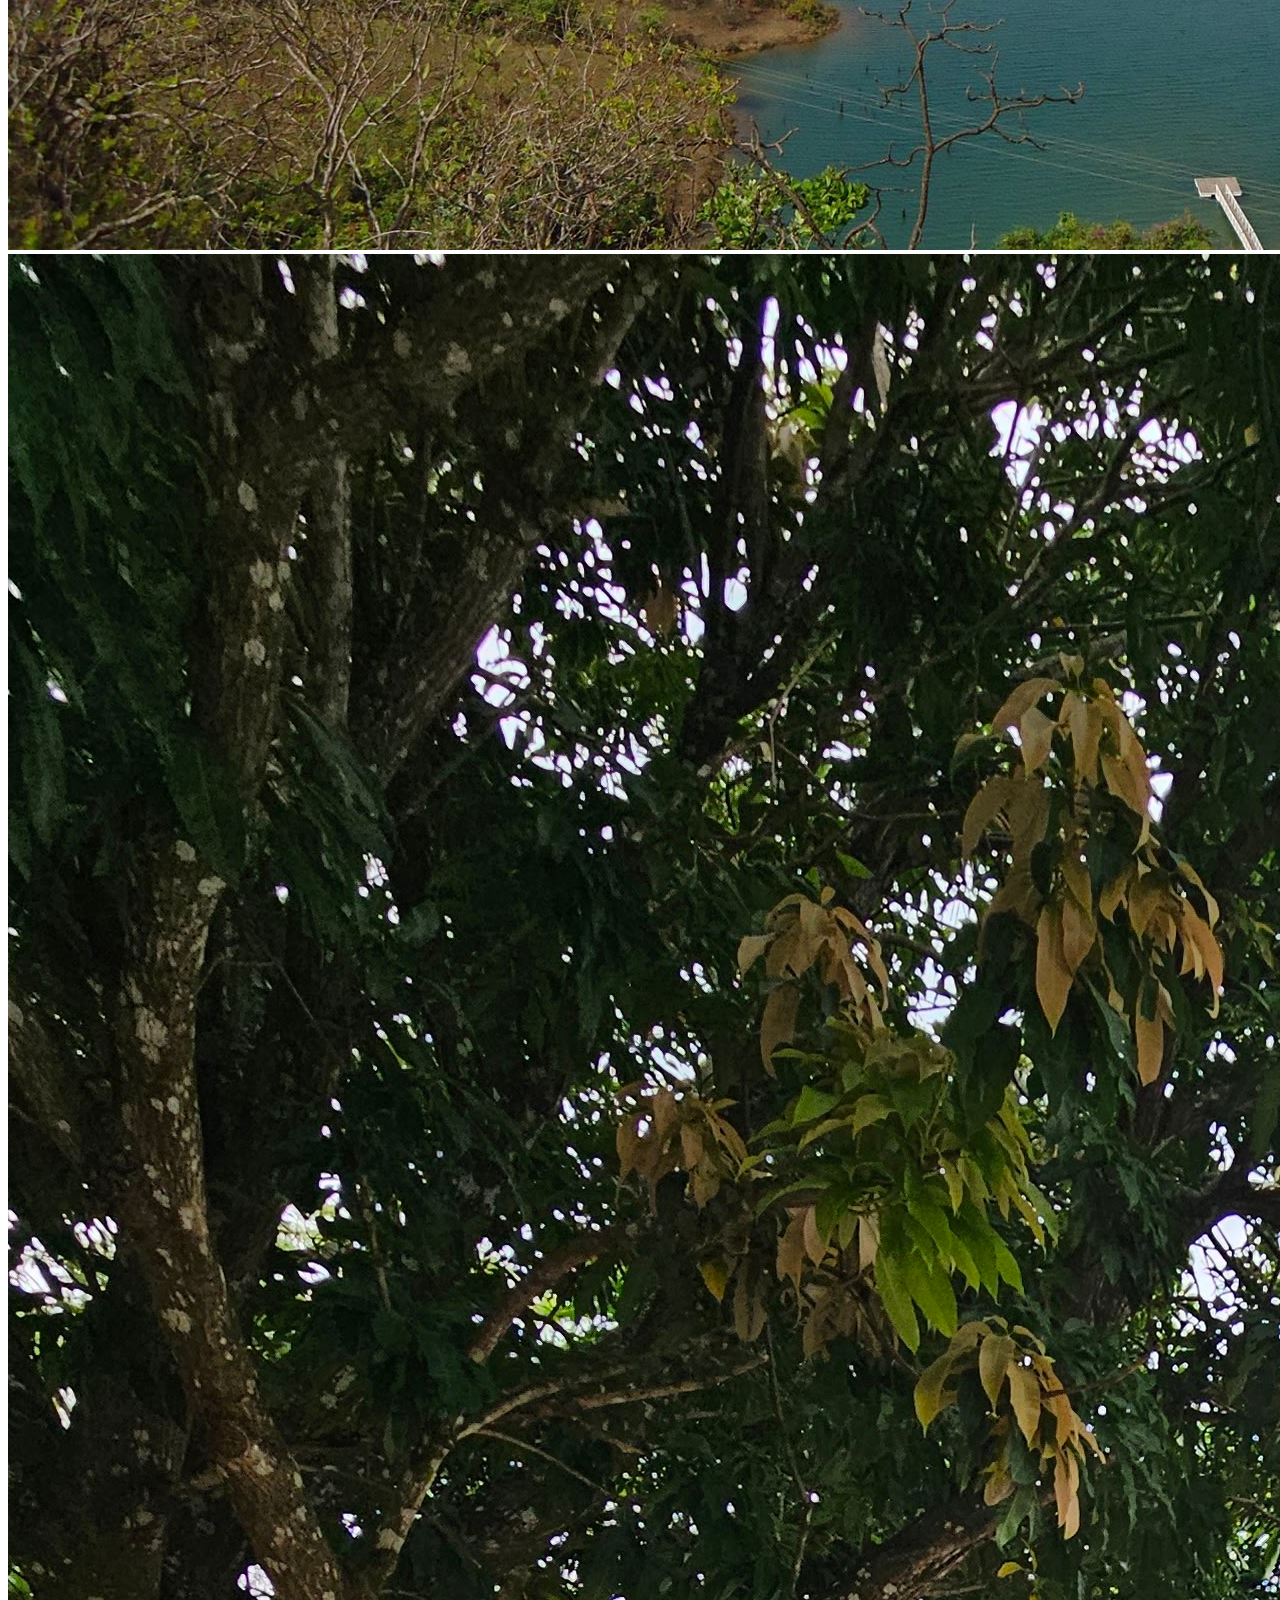
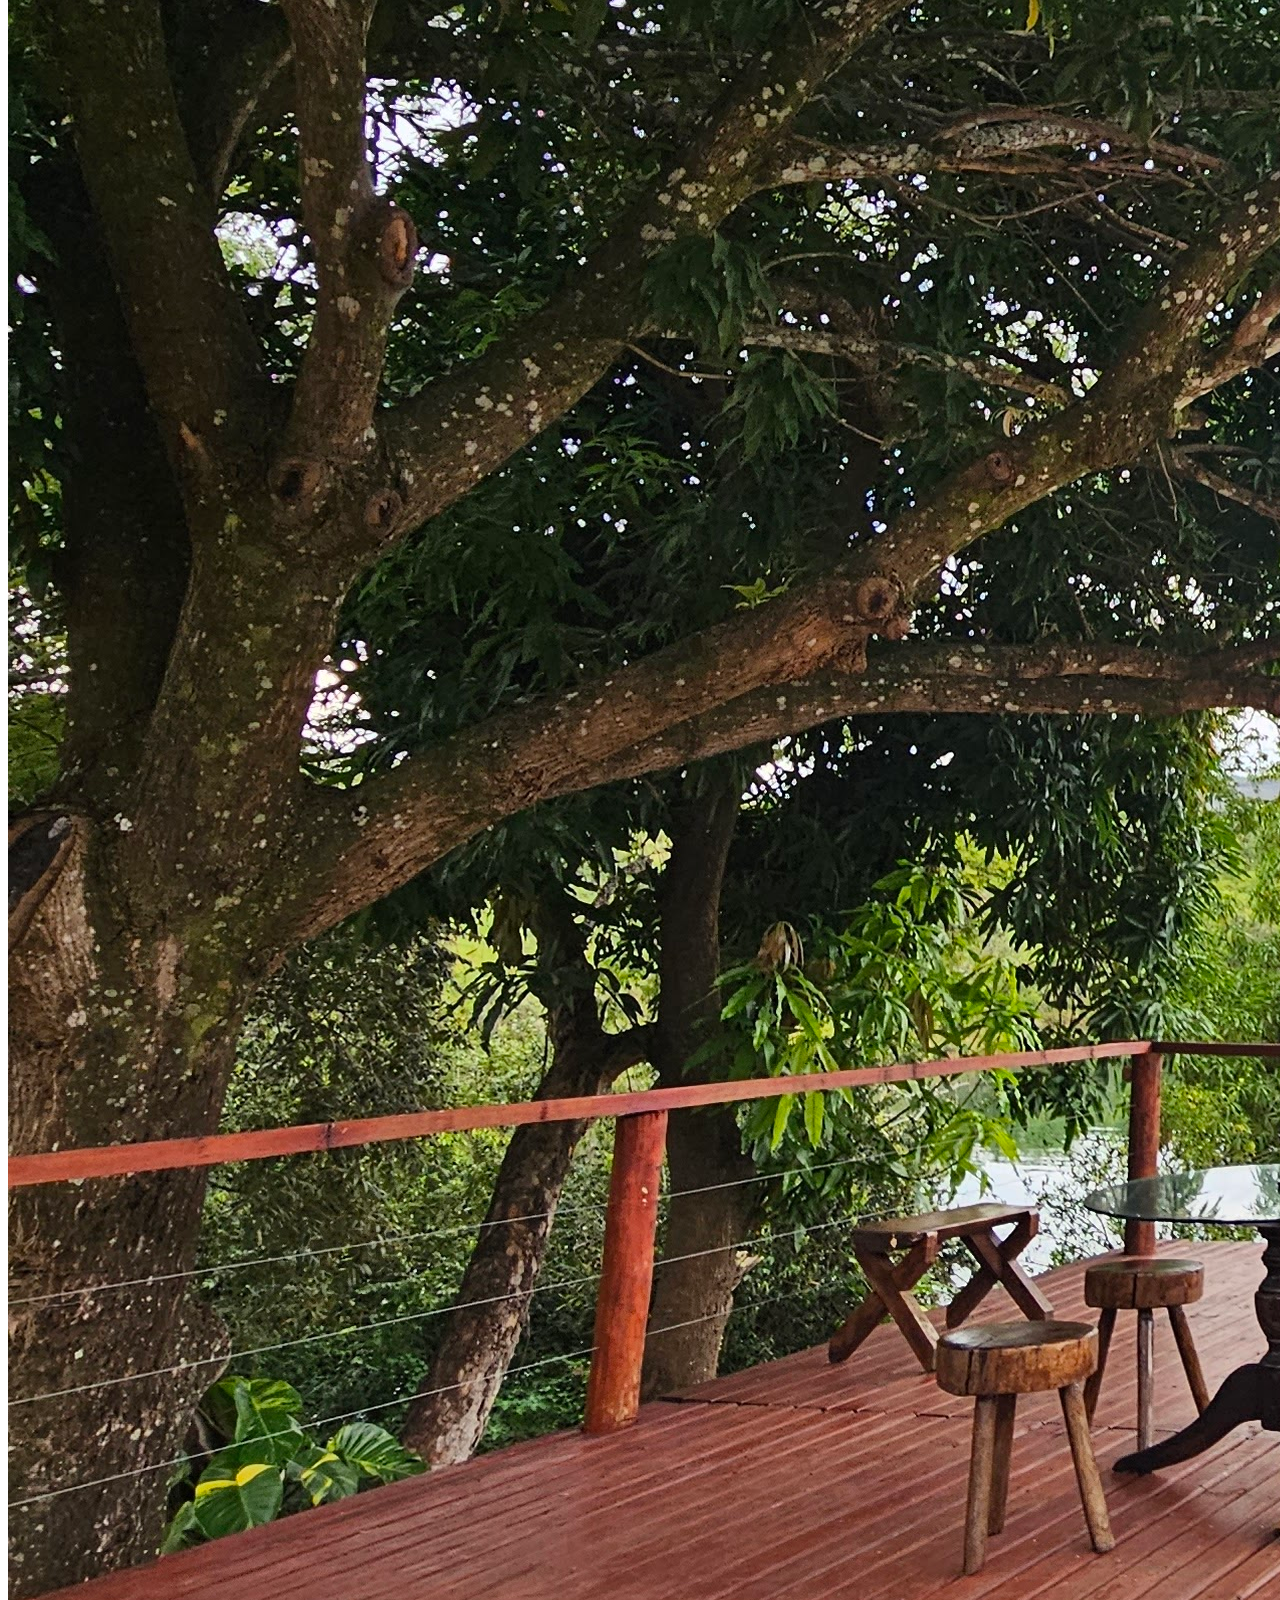
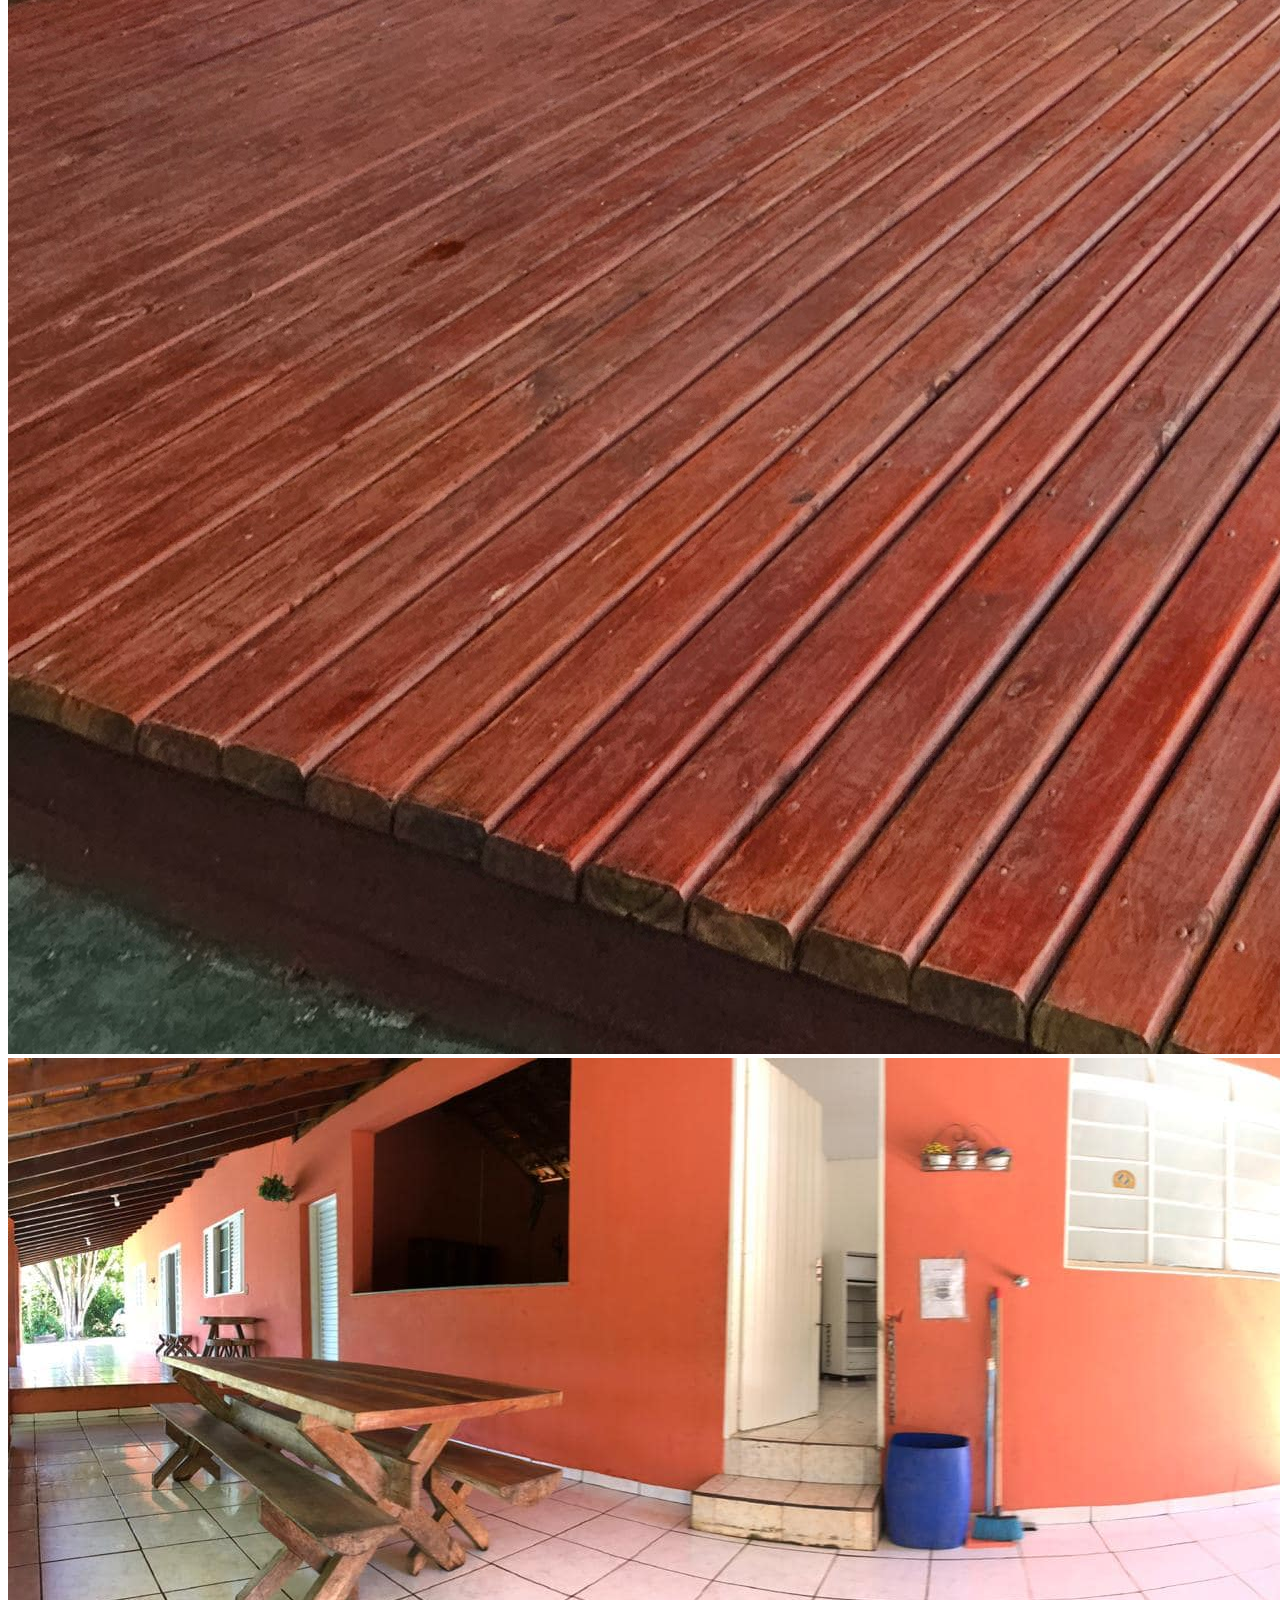
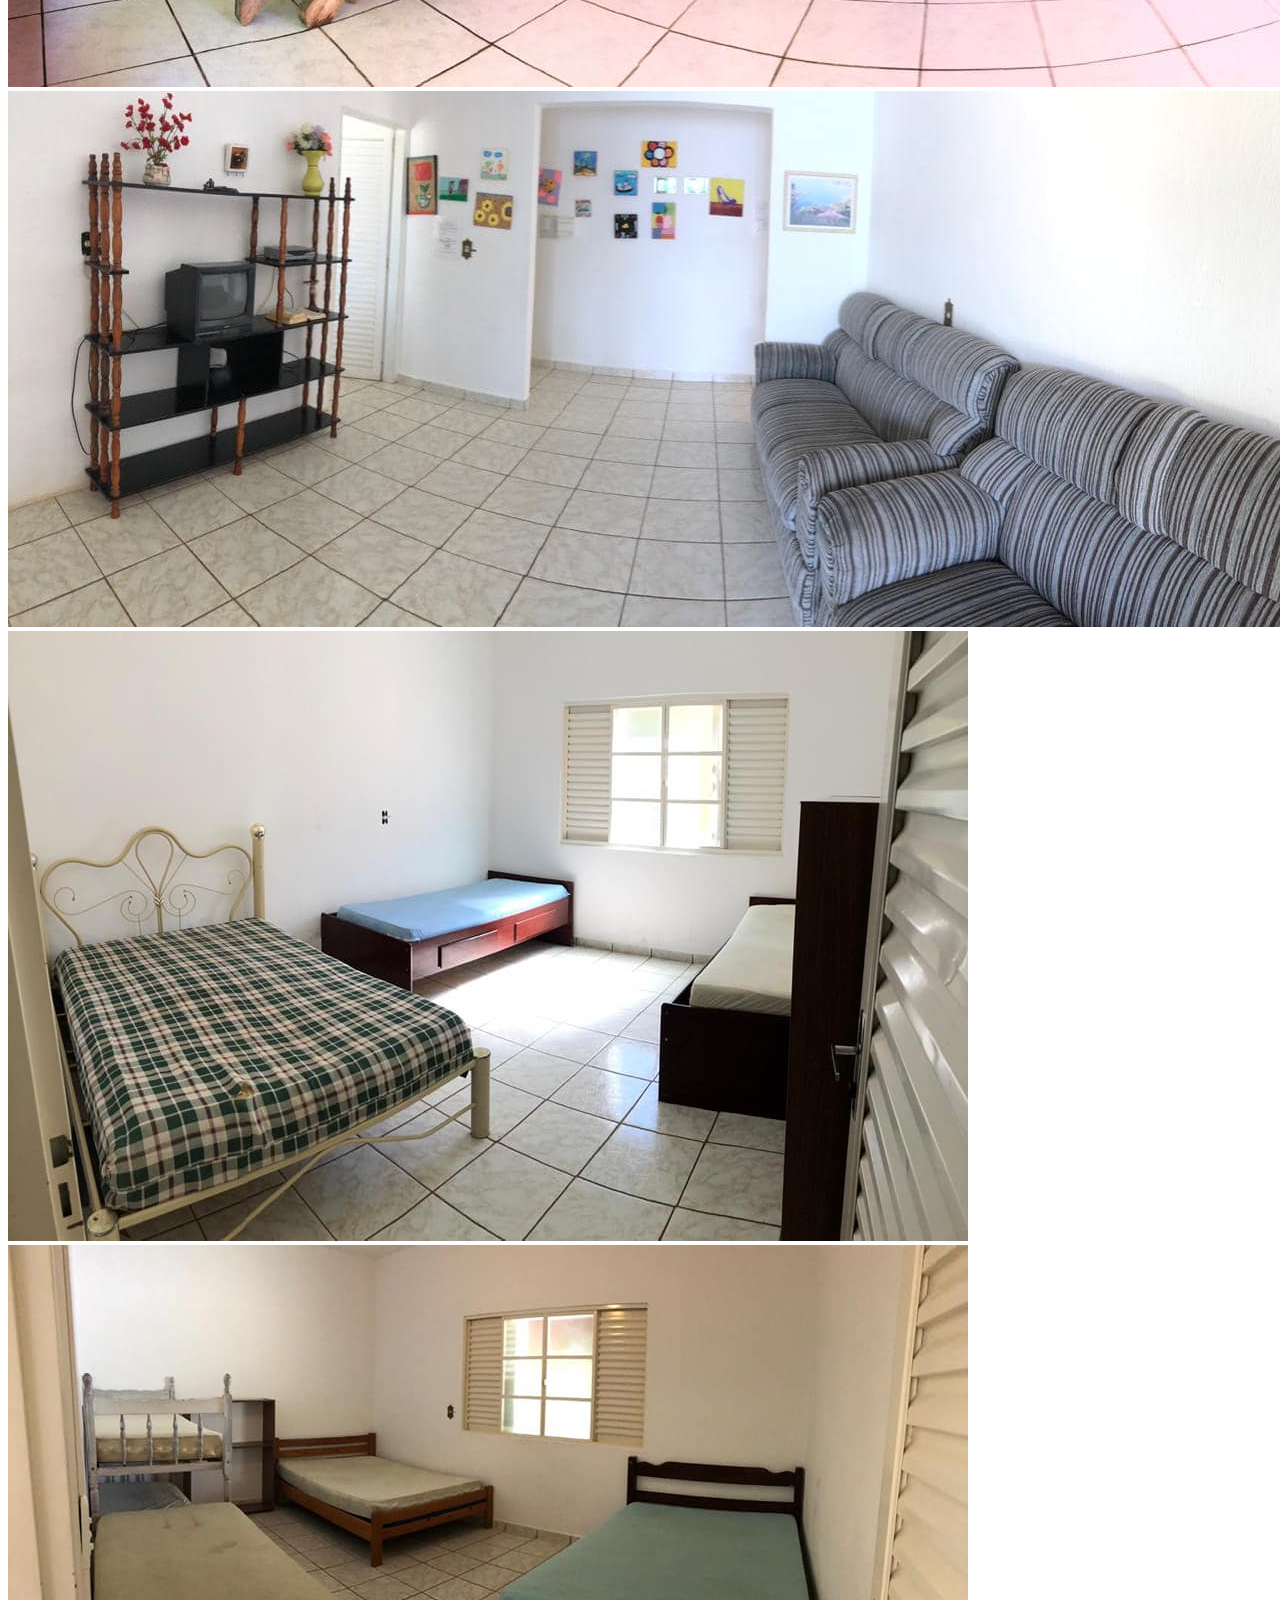
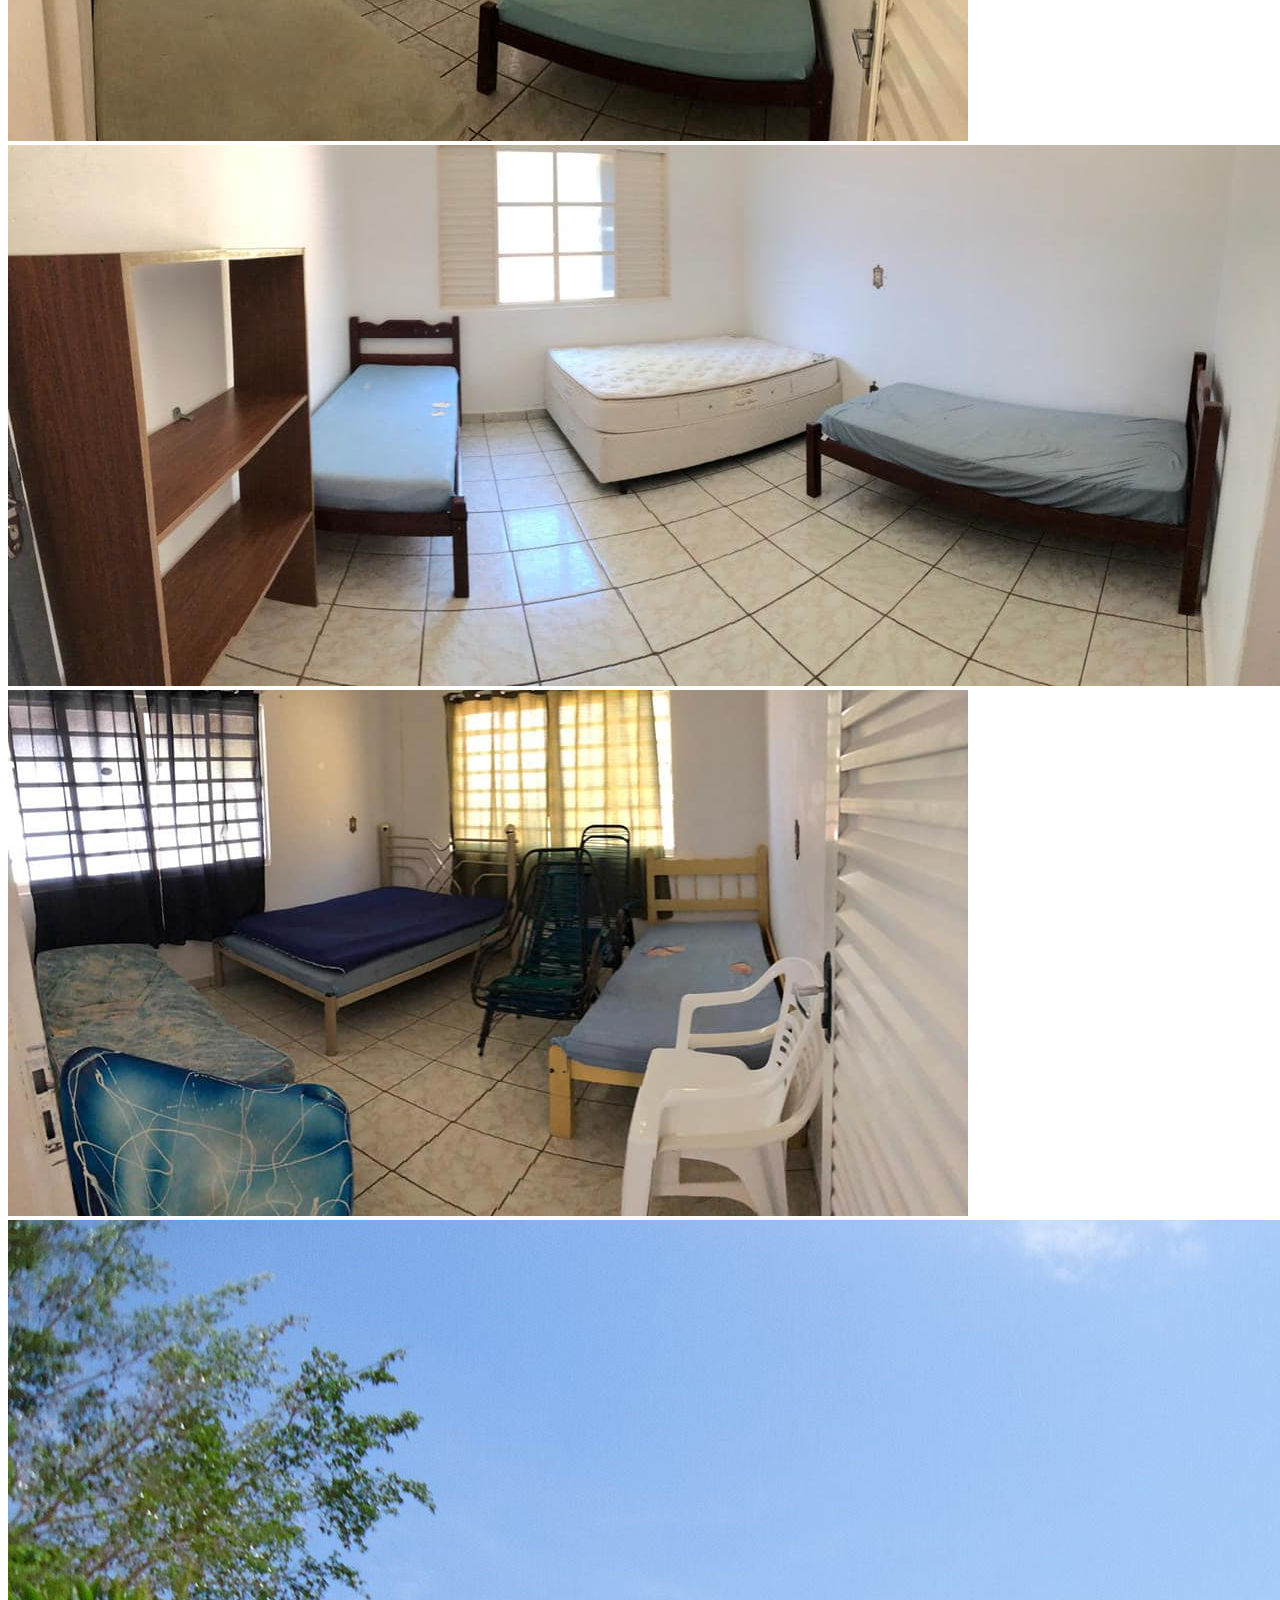
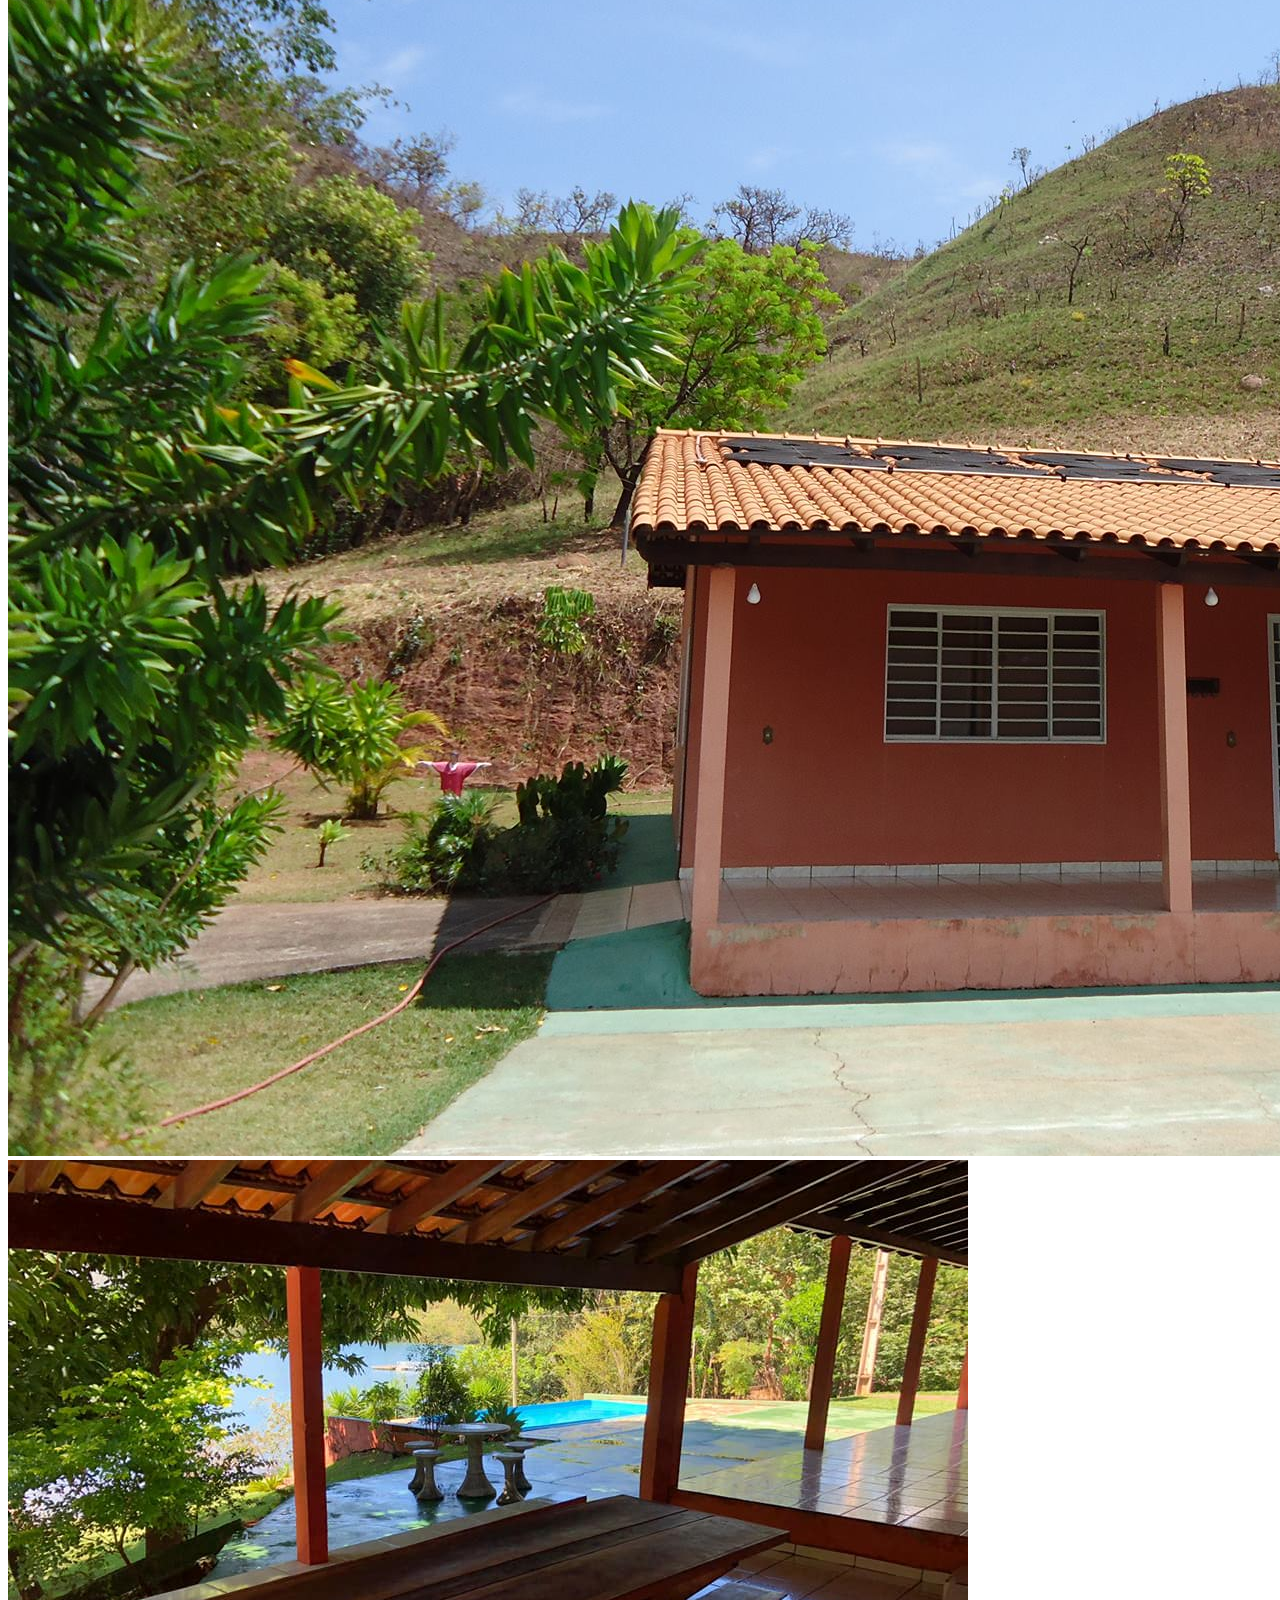
==== commit 4804e5c9: "styke" ====
--- a/Galeria.html
+++ b/Galeria.html
@@ -4,7 +4,7 @@
     <meta charset="UTF-8">
     <meta name="viewport" content="width=device-width, initial-scale=1.0">
     <title>Sol de Primavera</title>
-    <link rel="stylesheet" href="Style.css">
+    <link rel="stylesheet" href="style.css">
 </head>
 <body>
     <header>
